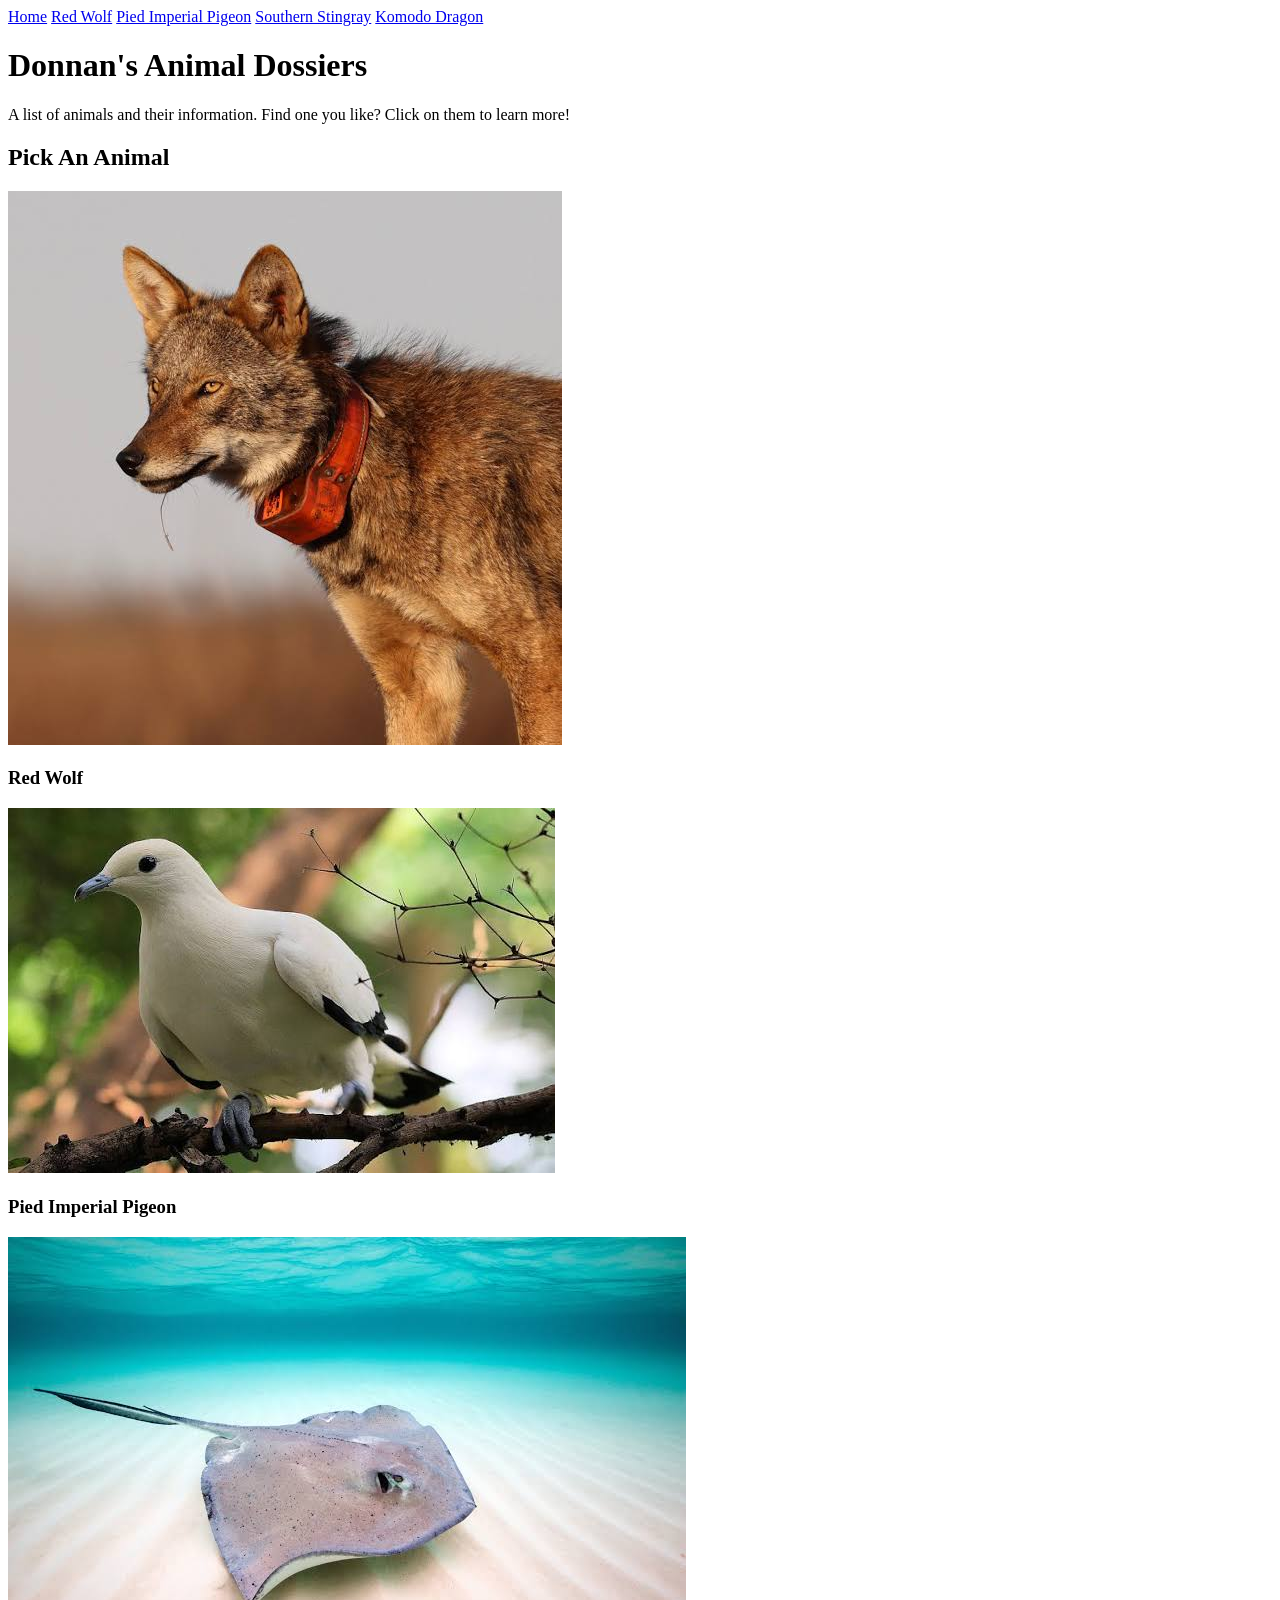
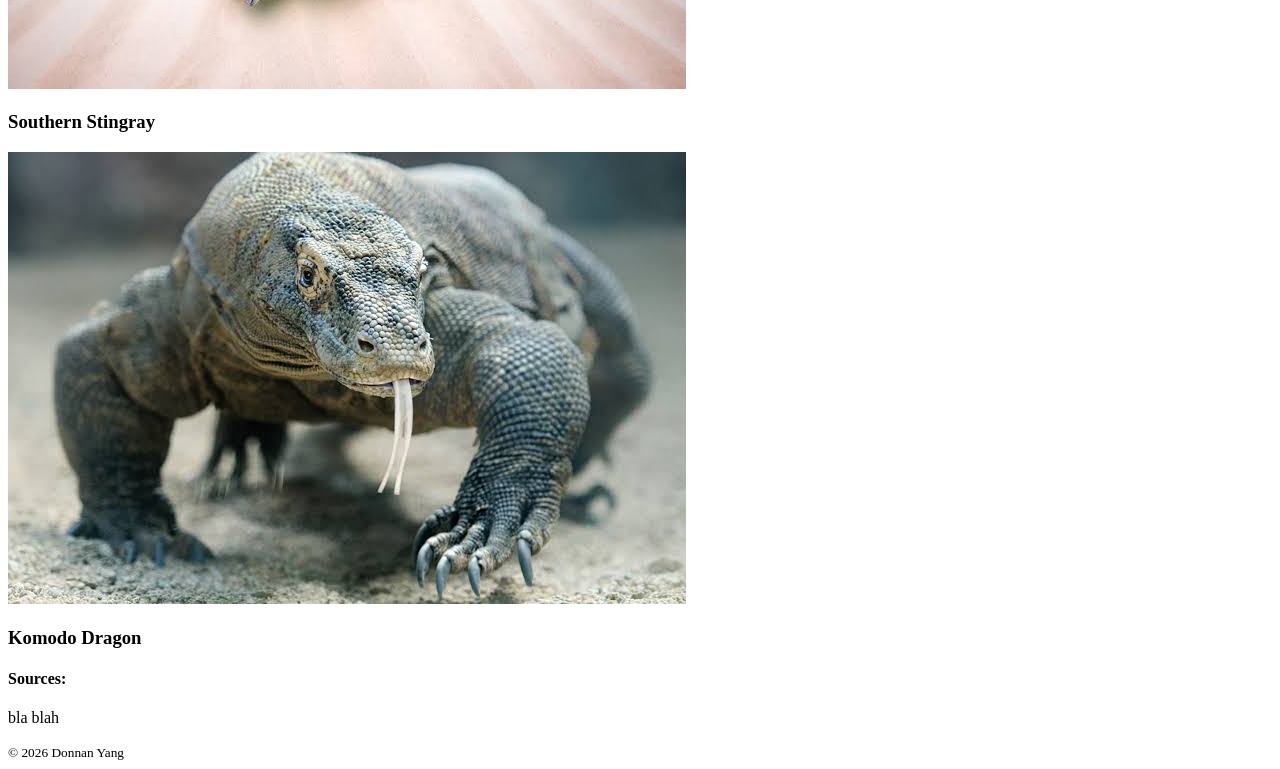
==== index.html @ a1046388 "WIP of Project" ====
<!DOCTYPE html>
<html lang="en">

<head>
    <meta charset="UTF-8">
    <meta name="viewport" content="width=, initial-scale=1.0">
    <title>Donnan's Animal Dossiers</title>
</head>

<body>
    <header>
        <nav id="main-nav" role="main-nav">
            <a href="index.html" class="nav-button">Home</a>
            <a href="redwolf.html" class="nav-button">Red Wolf</a>
            <a href="piedimperialpigeon.html" class="nav-button">Pied Imperial Pigeon</a>
            <a href="southernstingray.html" class="nav-button">Southern Stingray</a>
            <a href="komododragon.html" class="nav-button">Komodo Dragon</a>
        </nav>
    </header>
    <main>
        <h1>Donnan's Animal Dossiers</h1>
        <p>A list of animals and their information. Find one you like? Click on them to learn more!</p>

        <section id="dossier-cards">
            <h2>Pick An Animal</h2>
            <section class="card">
                <a href="redwolf.html">
                <img src="red_wolf.jpg" alt="Close up of a red wolf with a collar looking out into the distance."></a>
                <h3>Red Wolf</h3>
                <p></p>
            </section>
            <section class="card">
                <a href="piedimperialpigeon.html">
                <img src="pied_imperial_pigeon.jpg" alt="Close up of a pied imperial pigeon sitting on a branch."></a>
                <h3>Pied Imperial Pigeon</h3>
                <p></p>
            </section>
            <section class="card">
                <a href="southernstingray.html">
                <img src="southern_stingray.jpg" alt="A southern stingray on swimming on top of the sand in clear water."></a>
                <h3>Southern Stingray</h3>
                <p></p>
            </section>
            <section class="card">
                <a href="komododragon.html">
                <img src="komodo dragon.jpg" alt="A close up face view of a komodo dragon with its tongue sticking out."></a>
                <h3>Komodo Dragon</h3>
                <p></p>
            </section>
        </section>

    </main>
    <section id="sources">
        <h4>Sources:</h4>
        <p>bla blah</p>
    </section>
    <footer>
        <small>&copy; 2026 Donnan Yang</small>
    </footer>
</body>

</html>
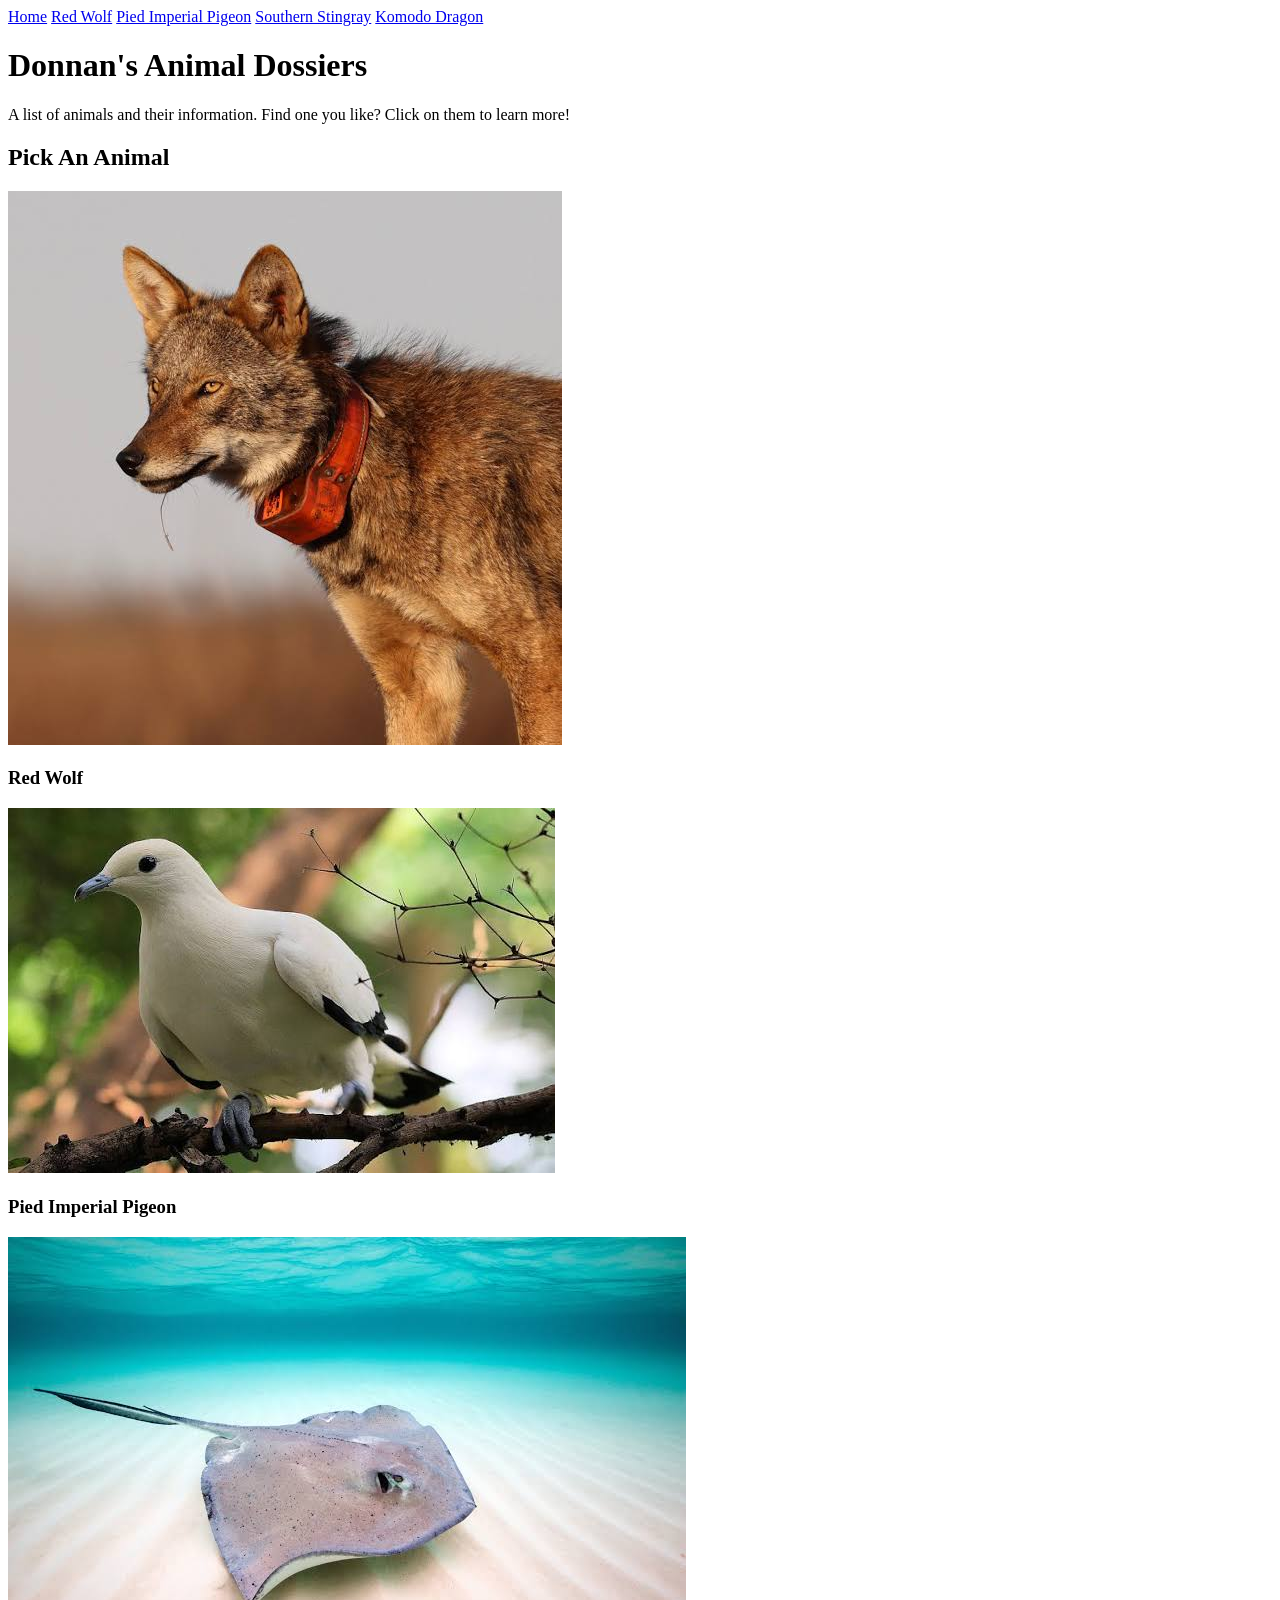
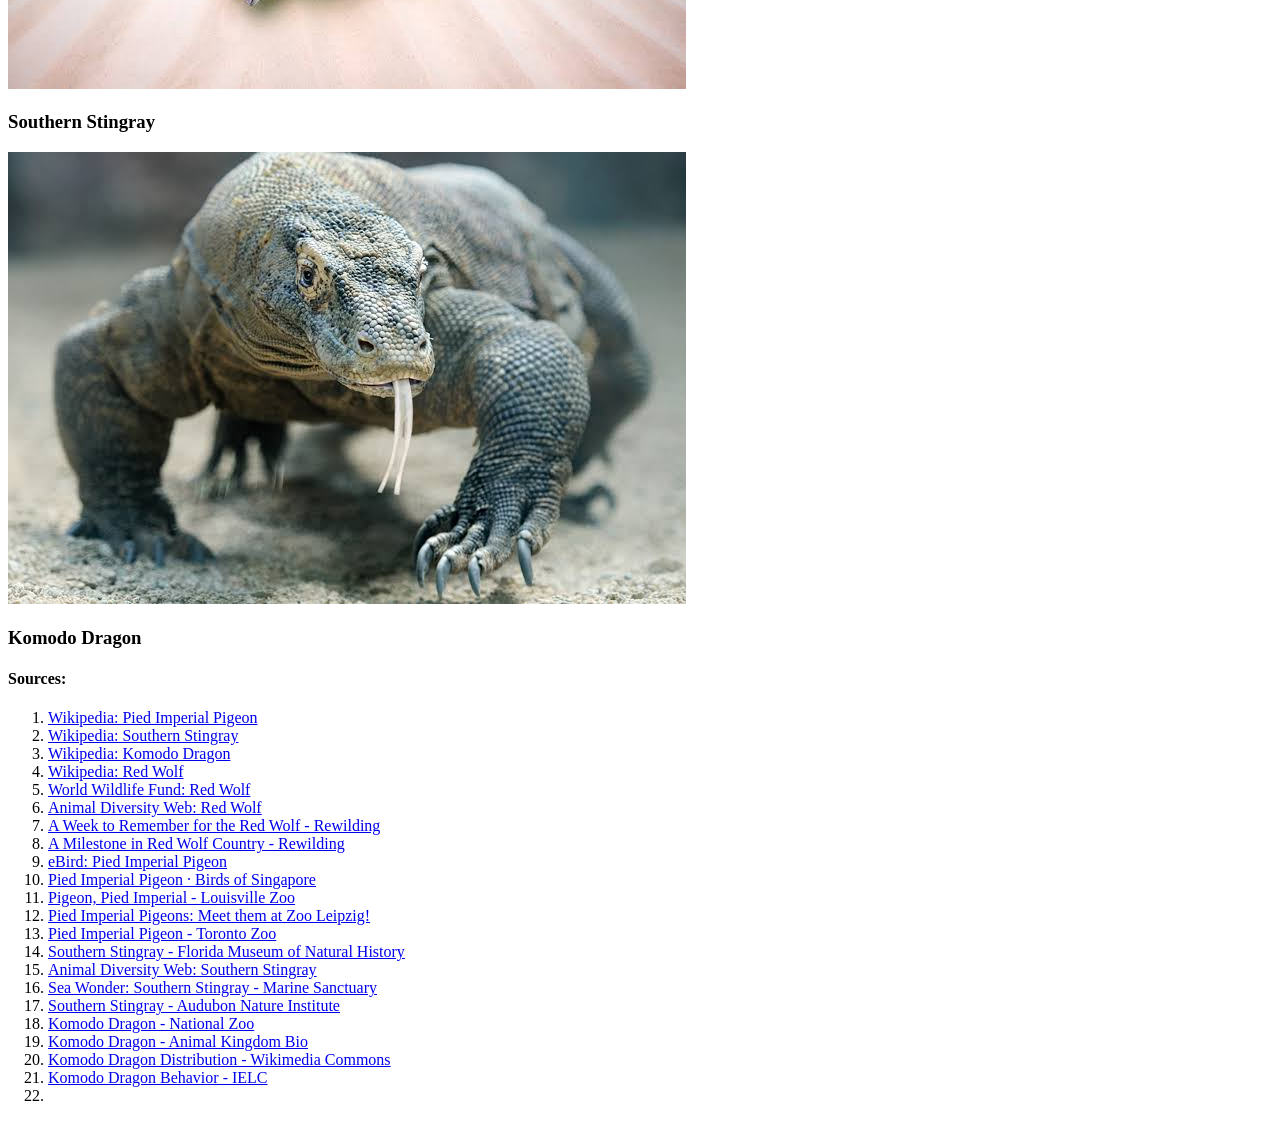
==== commit efce615f: "WIP" ====
--- a/index.html
+++ b/index.html
@@ -52,7 +52,30 @@
     </main>
     <section id="sources">
         <h4>Sources:</h4>
-        <p>bla blah</p>
+        <ol>
+            <li><a href="https://en.wikipedia.org/wiki/Pied_imperial_pigeon">Wikipedia: Pied Imperial Pigeon</a></li>
+            <li><a href="https://en.wikipedia.org/wiki/Southern_stingray">Wikipedia: Southern Stingray</a></li>
+            <li><a href="https://en.wikipedia.org/wiki/Komodo_dragon">Wikipedia: Komodo Dragon</a></li>
+            <li><a href="https://en.wikipedia.org/wiki/Red_wolf">Wikipedia: Red Wolf</a></li>
+            <li><a href="https://www.worldwildlife.org/species/red-wolf">World Wildlife Fund: Red Wolf</a></li>
+            <li><a href="https://animaldiversity.org/accounts/Canis_rufus/">Animal Diversity Web: Red Wolf</a></li>
+            <li><a href="https://rewilding.org/a-week-to-remember-for-the-red-wolf/">A Week to Remember for the Red Wolf - Rewilding</a></li>
+            <li><a href="https://rewilding.org/a-milestone-in-red-wolf-country/">A Milestone in Red Wolf Country - Rewilding</a></li>
+            <li><a href="https://ebird.org/species/piipig1?continue=1&siteLanguage=en">eBird: Pied Imperial Pigeon</a></li>
+            <li><a href="https://www.birds-of-singapore.org/pied-imperial-pigeon">Pied Imperial Pigeon · Birds of Singapore</a></li>
+            <li><a href="https://www.louisvillezoo.org/animals/pied-imperial-pigeon">Pigeon, Pied Imperial - Louisville Zoo</a></li>
+            <li><a href="https://www.zoo-leipzig.de/en/animals/pied-imperial-pigeon">Pied Imperial Pigeons: Meet them at Zoo Leipzig!</a></li>
+            <li><a href="https://www.torontozoo.com/animals/Pied%20imperial%20pigeon">Pied Imperial Pigeon - Toronto Zoo</a></li>
+            <li><a href="https://www.floridamuseum.ufl.edu/discover-fish/species-profiles/southern-stingray/">Southern Stingray - Florida Museum of Natural History</a></li>
+            <li><a href="https://animaldiversity.org/accounts/Dasyatis_americana/">Animal Diversity Web: Southern Stingray</a></li>
+            <li><a href="https://marinesanctuary.org/blog/sea-wonder-southern-stingray/">Sea Wonder: Southern Stingray - Marine Sanctuary</a></li>
+            <li><a href="https://audubonnatureinstitute.org/southern-stingray">Southern Stingray - Audubon Nature Institute</a></li>
+            <li><a href="https://nationalzoo.si.edu/animals/komodo-dragon">Komodo Dragon - National Zoo</a></li>
+            <li><a href="https://animal-kingdom-bio.fandom.com/wiki/Komodo_Dragon">Komodo Dragon - Animal Kingdom Bio</a></li>
+            <li><a href="https://commons.wikimedia.org/wiki/File:Komodo_dragon_distribution.gif">Komodo Dragon Distribution - Wikimedia Commons</a></li>
+            <li><a href="https://ielc.libguides.com/sdzg/factsheets/komododragon/behavior">Komodo Dragon Behavior - IELC</a></li>
+            <li><a href="https://kids.nationalgeographic.com/animals/reptiles/facts/komodo-dragon</li>
+        </ol>
     </section>
     <footer>
         <small>&copy; 2026 Donnan Yang</small>
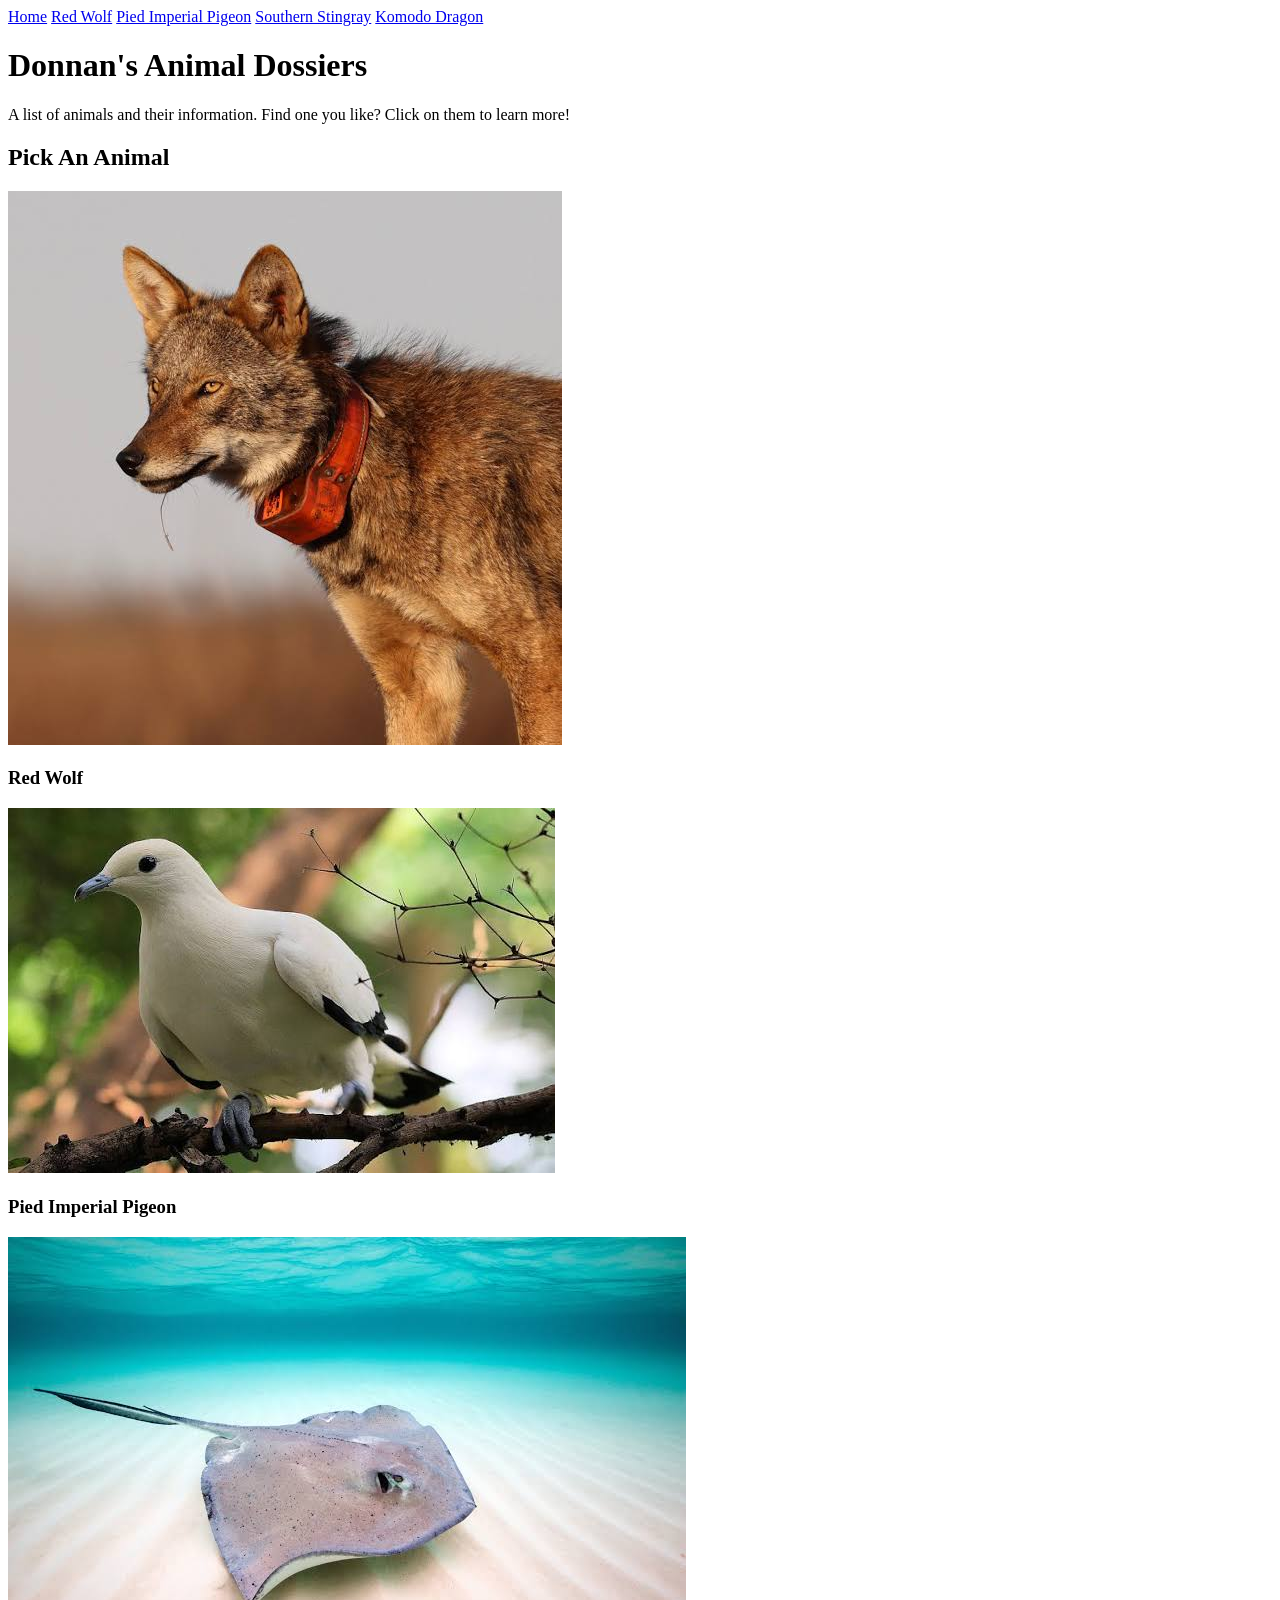
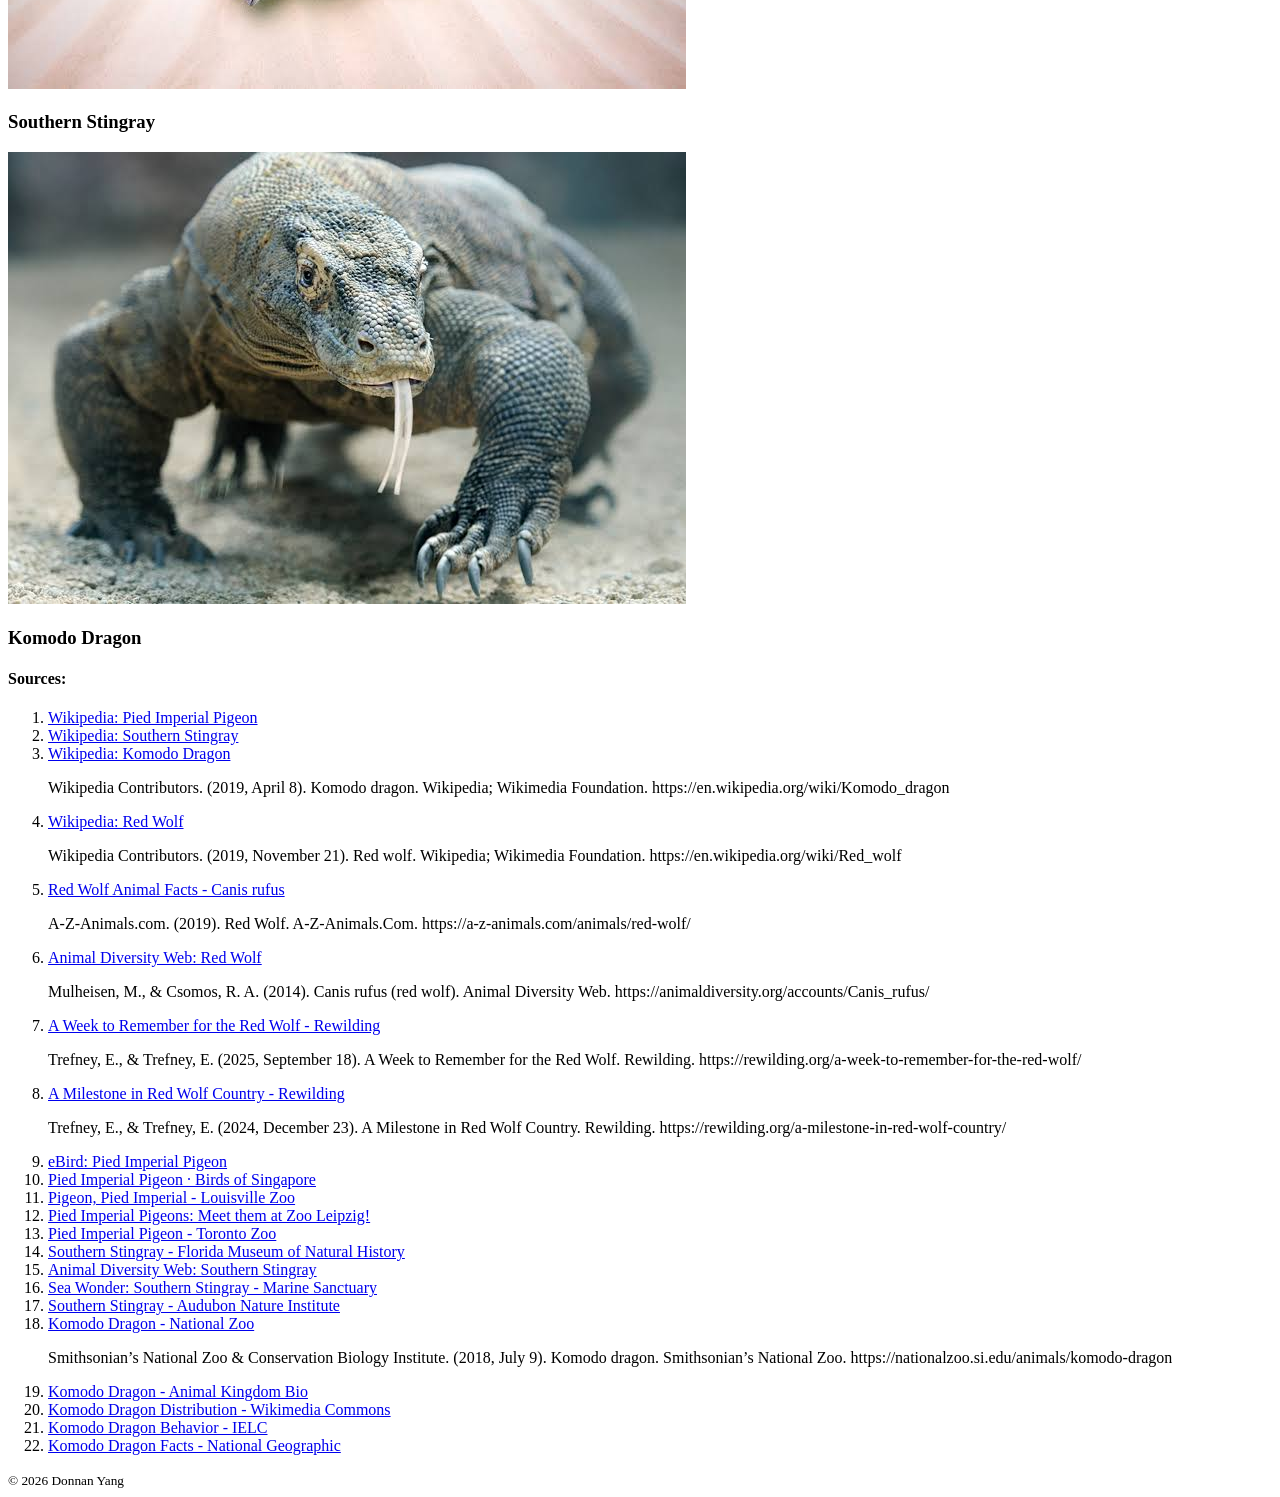
==== commit 68b25194: "WIP" ====
--- a/index.html
+++ b/index.html
@@ -43,7 +43,7 @@
             </section>
             <section class="card">
                 <a href="komododragon.html">
-                <img src="komodo dragon.jpg" alt="A close up face view of a komodo dragon with its tongue sticking out."></a>
+                <img src="komodo_dragon.jpg" alt="A close up face view of a komodo dragon with its tongue sticking out."></a>
                 <h3>Komodo Dragon</h3>
                 <p></p>
             </section>
@@ -55,12 +55,12 @@
         <ol>
             <li><a href="https://en.wikipedia.org/wiki/Pied_imperial_pigeon">Wikipedia: Pied Imperial Pigeon</a></li>
             <li><a href="https://en.wikipedia.org/wiki/Southern_stingray">Wikipedia: Southern Stingray</a></li>
-            <li><a href="https://en.wikipedia.org/wiki/Komodo_dragon">Wikipedia: Komodo Dragon</a></li>
-            <li><a href="https://en.wikipedia.org/wiki/Red_wolf">Wikipedia: Red Wolf</a></li>
-            <li><a href="https://www.worldwildlife.org/species/red-wolf">World Wildlife Fund: Red Wolf</a></li>
-            <li><a href="https://animaldiversity.org/accounts/Canis_rufus/">Animal Diversity Web: Red Wolf</a></li>
-            <li><a href="https://rewilding.org/a-week-to-remember-for-the-red-wolf/">A Week to Remember for the Red Wolf - Rewilding</a></li>
-            <li><a href="https://rewilding.org/a-milestone-in-red-wolf-country/">A Milestone in Red Wolf Country - Rewilding</a></li>
+            <li><a href="https://en.wikipedia.org/wiki/Komodo_dragon">Wikipedia: Komodo Dragon</a><p>Wikipedia Contributors. (2019, April 8). Komodo dragon. Wikipedia; Wikimedia Foundation. https://en.wikipedia.org/wiki/Komodo_dragon</p></li>
+            <li><a href="https://en.wikipedia.org/wiki/Red_wolf">Wikipedia: Red Wolf</a><p>Wikipedia Contributors. (2019, November 21). Red wolf. Wikipedia; Wikimedia Foundation. https://en.wikipedia.org/wiki/Red_wolf</p></li>
+            <li><a href="https://a-z-animals.com/animals/red-wolf/"> Red Wolf Animal Facts - Canis rufus</a> <p>A-Z-Animals.com. (2019). Red Wolf. A-Z-Animals.Com. https://a-z-animals.com/animals/red-wolf/</p></li>
+            <li><a href="https://animaldiversity.org/accounts/Canis_rufus/">Animal Diversity Web: Red Wolf</a><p>Mulheisen, M., & Csomos, R. A. (2014). Canis rufus (red wolf). Animal Diversity Web. https://animaldiversity.org/accounts/Canis_rufus/</p></li>
+            <li><a href="https://rewilding.org/a-week-to-remember-for-the-red-wolf/">A Week to Remember for the Red Wolf - Rewilding</a> <p>Trefney, E., & Trefney, E. (2025, September 18). A Week to Remember for the Red Wolf. Rewilding. https://rewilding.org/a-week-to-remember-for-the-red-wolf/</p></li>
+            <li><a href="https://rewilding.org/a-milestone-in-red-wolf-country/">A Milestone in Red Wolf Country - Rewilding</a> <p>Trefney, E., & Trefney, E. (2024, December 23). A Milestone in Red Wolf Country. Rewilding. https://rewilding.org/a-milestone-in-red-wolf-country/</p></li>
             <li><a href="https://ebird.org/species/piipig1?continue=1&siteLanguage=en">eBird: Pied Imperial Pigeon</a></li>
             <li><a href="https://www.birds-of-singapore.org/pied-imperial-pigeon">Pied Imperial Pigeon · Birds of Singapore</a></li>
             <li><a href="https://www.louisvillezoo.org/animals/pied-imperial-pigeon">Pigeon, Pied Imperial - Louisville Zoo</a></li>
@@ -70,11 +70,11 @@
             <li><a href="https://animaldiversity.org/accounts/Dasyatis_americana/">Animal Diversity Web: Southern Stingray</a></li>
             <li><a href="https://marinesanctuary.org/blog/sea-wonder-southern-stingray/">Sea Wonder: Southern Stingray - Marine Sanctuary</a></li>
             <li><a href="https://audubonnatureinstitute.org/southern-stingray">Southern Stingray - Audubon Nature Institute</a></li>
-            <li><a href="https://nationalzoo.si.edu/animals/komodo-dragon">Komodo Dragon - National Zoo</a></li>
+            <li><a href="https://nationalzoo.si.edu/animals/komodo-dragon">Komodo Dragon - National Zoo</a><p>Smithsonian’s National Zoo & Conservation Biology Institute. (2018, July 9). Komodo dragon. Smithsonian’s National Zoo. https://nationalzoo.si.edu/animals/komodo-dragon</p></li>
             <li><a href="https://animal-kingdom-bio.fandom.com/wiki/Komodo_Dragon">Komodo Dragon - Animal Kingdom Bio</a></li>
             <li><a href="https://commons.wikimedia.org/wiki/File:Komodo_dragon_distribution.gif">Komodo Dragon Distribution - Wikimedia Commons</a></li>
             <li><a href="https://ielc.libguides.com/sdzg/factsheets/komododragon/behavior">Komodo Dragon Behavior - IELC</a></li>
-            <li><a href="https://kids.nationalgeographic.com/animals/reptiles/facts/komodo-dragon</li>
+            <li><a href="https://kids.nationalgeographic.com/animals/reptiles/facts/komodo-dragon">Komodo Dragon Facts - National Geographic</a></li>
         </ol>
     </section>
     <footer>
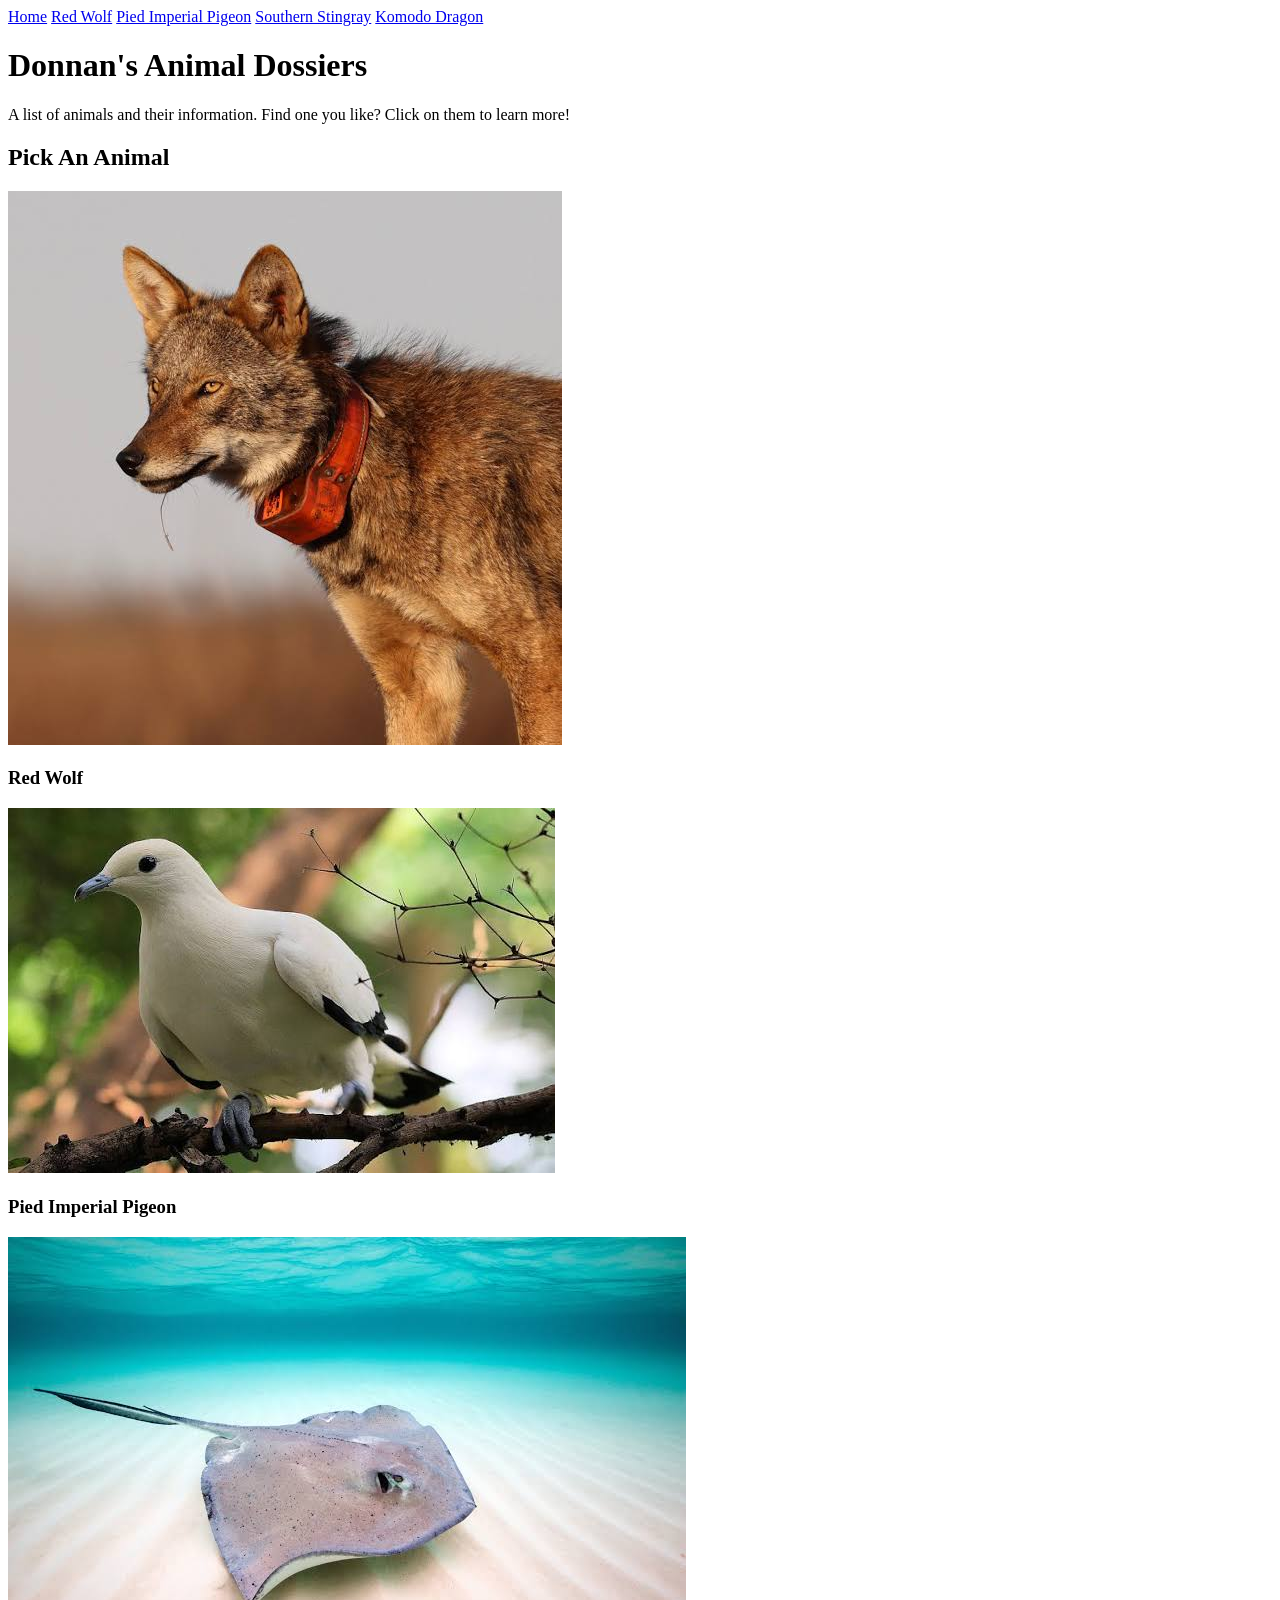
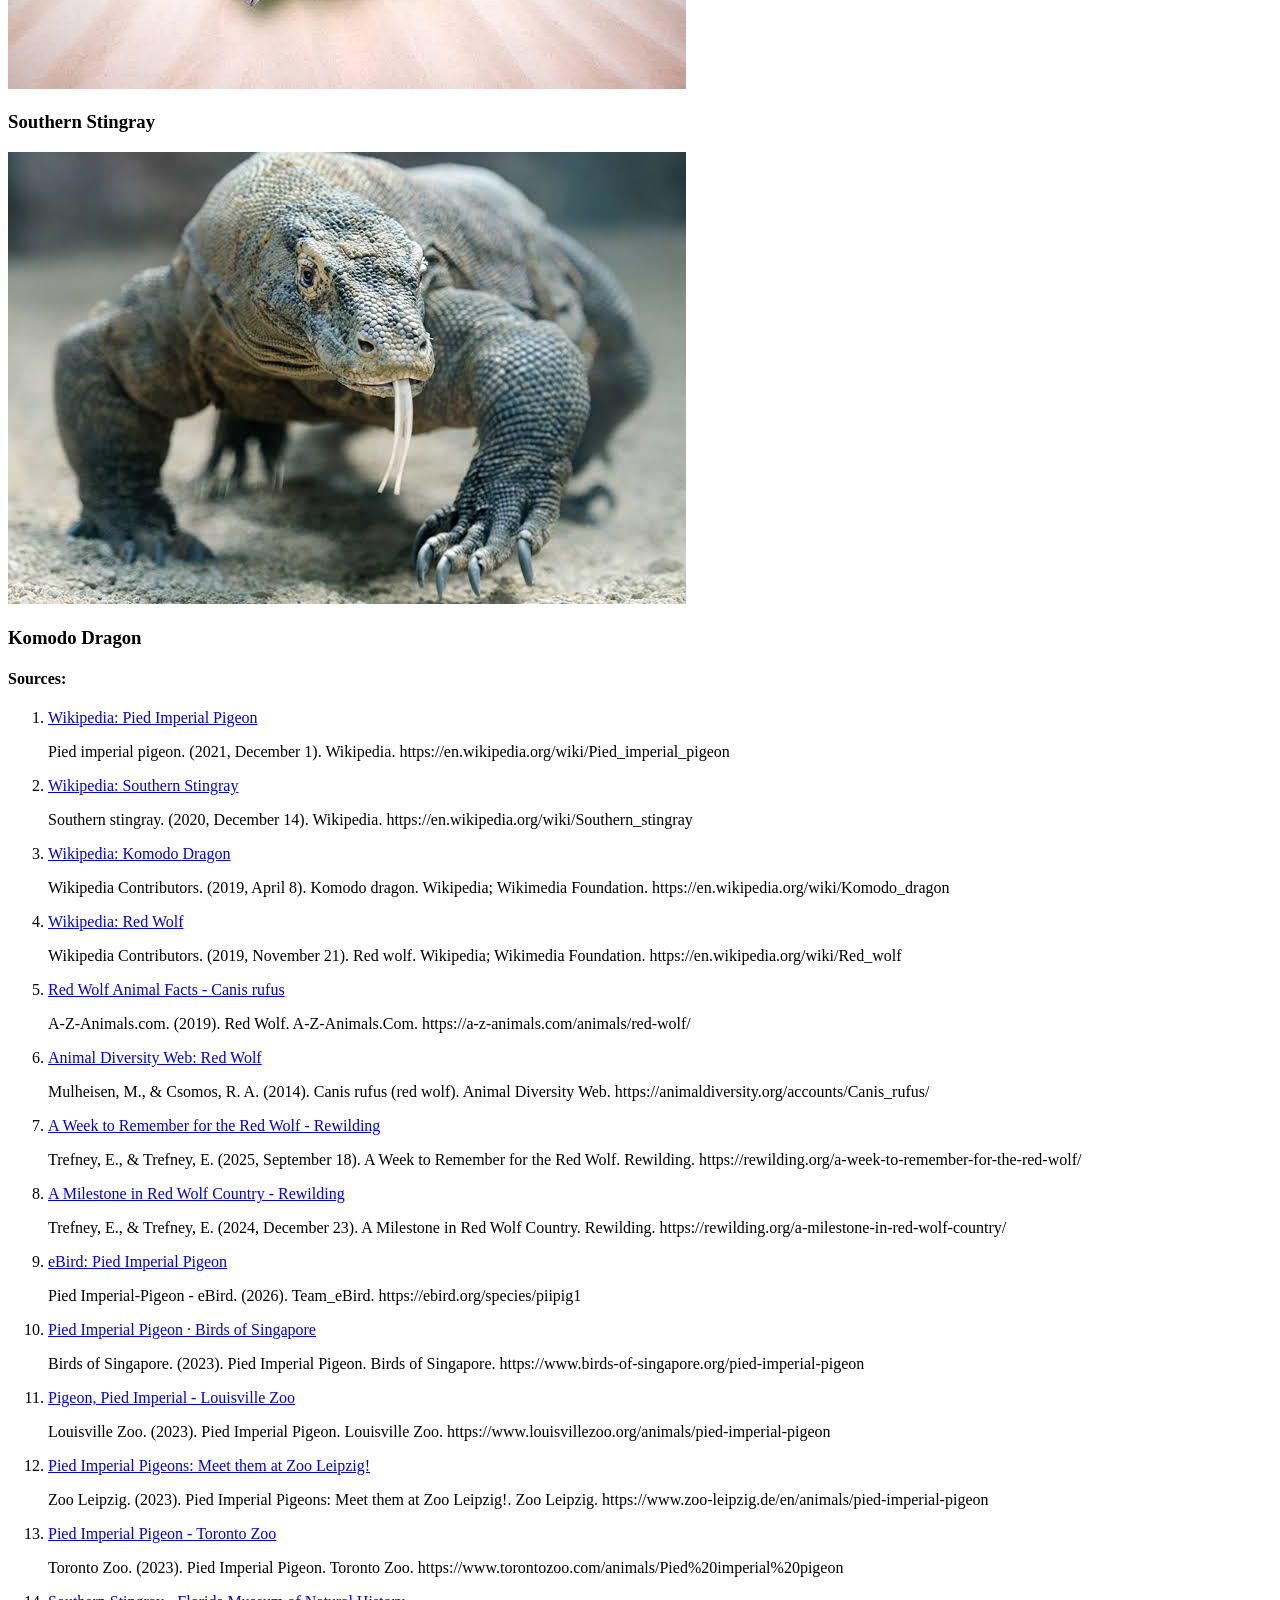
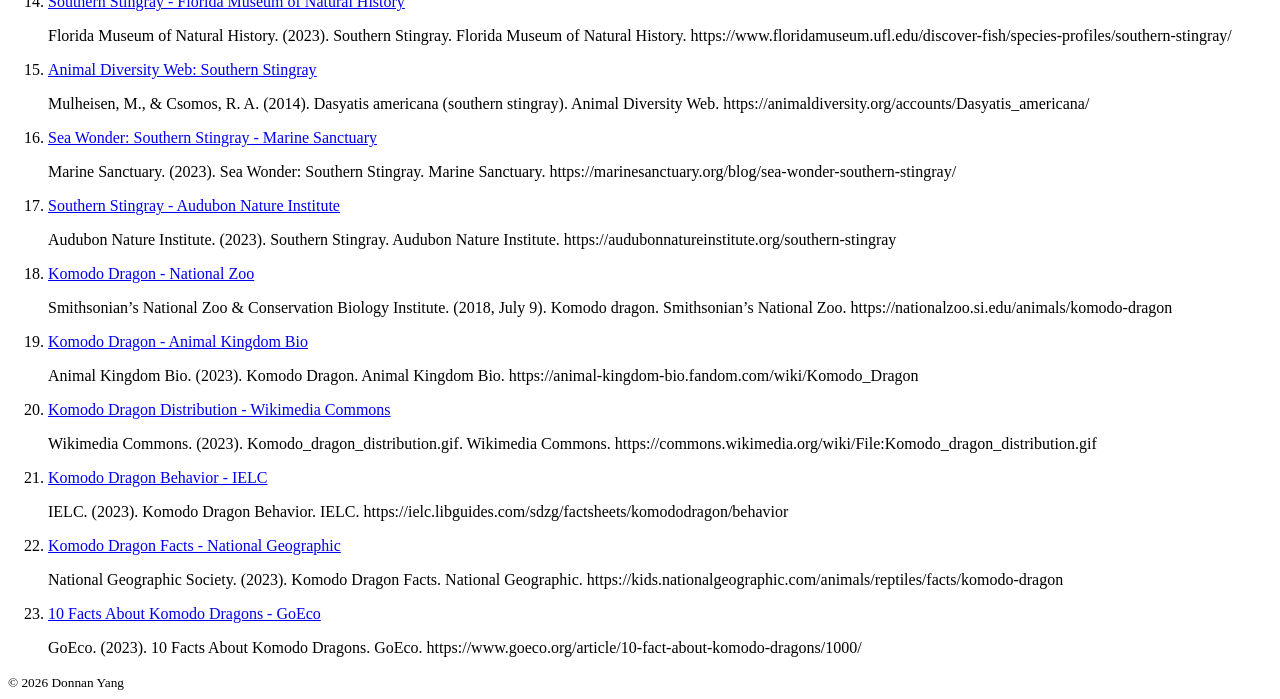
==== commit ffc20a9f: "Finished HTML" ====
--- a/index.html
+++ b/index.html
@@ -53,28 +53,29 @@
     <section id="sources">
         <h4>Sources:</h4>
         <ol>
-            <li><a href="https://en.wikipedia.org/wiki/Pied_imperial_pigeon">Wikipedia: Pied Imperial Pigeon</a></li>
-            <li><a href="https://en.wikipedia.org/wiki/Southern_stingray">Wikipedia: Southern Stingray</a></li>
+            <li><a href="https://en.wikipedia.org/wiki/Pied_imperial_pigeon">Wikipedia: Pied Imperial Pigeon</a><p>Pied imperial pigeon. (2021, December 1). Wikipedia. https://en.wikipedia.org/wiki/Pied_imperial_pigeon</p></li>
+            <li><a href="https://en.wikipedia.org/wiki/Southern_stingray">Wikipedia: Southern Stingray</a><p>Southern stingray. (2020, December 14). Wikipedia. https://en.wikipedia.org/wiki/Southern_stingray</p></li>
             <li><a href="https://en.wikipedia.org/wiki/Komodo_dragon">Wikipedia: Komodo Dragon</a><p>Wikipedia Contributors. (2019, April 8). Komodo dragon. Wikipedia; Wikimedia Foundation. https://en.wikipedia.org/wiki/Komodo_dragon</p></li>
             <li><a href="https://en.wikipedia.org/wiki/Red_wolf">Wikipedia: Red Wolf</a><p>Wikipedia Contributors. (2019, November 21). Red wolf. Wikipedia; Wikimedia Foundation. https://en.wikipedia.org/wiki/Red_wolf</p></li>
             <li><a href="https://a-z-animals.com/animals/red-wolf/"> Red Wolf Animal Facts - Canis rufus</a> <p>A-Z-Animals.com. (2019). Red Wolf. A-Z-Animals.Com. https://a-z-animals.com/animals/red-wolf/</p></li>
             <li><a href="https://animaldiversity.org/accounts/Canis_rufus/">Animal Diversity Web: Red Wolf</a><p>Mulheisen, M., & Csomos, R. A. (2014). Canis rufus (red wolf). Animal Diversity Web. https://animaldiversity.org/accounts/Canis_rufus/</p></li>
             <li><a href="https://rewilding.org/a-week-to-remember-for-the-red-wolf/">A Week to Remember for the Red Wolf - Rewilding</a> <p>Trefney, E., & Trefney, E. (2025, September 18). A Week to Remember for the Red Wolf. Rewilding. https://rewilding.org/a-week-to-remember-for-the-red-wolf/</p></li>
             <li><a href="https://rewilding.org/a-milestone-in-red-wolf-country/">A Milestone in Red Wolf Country - Rewilding</a> <p>Trefney, E., & Trefney, E. (2024, December 23). A Milestone in Red Wolf Country. Rewilding. https://rewilding.org/a-milestone-in-red-wolf-country/</p></li>
-            <li><a href="https://ebird.org/species/piipig1?continue=1&siteLanguage=en">eBird: Pied Imperial Pigeon</a></li>
-            <li><a href="https://www.birds-of-singapore.org/pied-imperial-pigeon">Pied Imperial Pigeon · Birds of Singapore</a></li>
-            <li><a href="https://www.louisvillezoo.org/animals/pied-imperial-pigeon">Pigeon, Pied Imperial - Louisville Zoo</a></li>
-            <li><a href="https://www.zoo-leipzig.de/en/animals/pied-imperial-pigeon">Pied Imperial Pigeons: Meet them at Zoo Leipzig!</a></li>
-            <li><a href="https://www.torontozoo.com/animals/Pied%20imperial%20pigeon">Pied Imperial Pigeon - Toronto Zoo</a></li>
-            <li><a href="https://www.floridamuseum.ufl.edu/discover-fish/species-profiles/southern-stingray/">Southern Stingray - Florida Museum of Natural History</a></li>
-            <li><a href="https://animaldiversity.org/accounts/Dasyatis_americana/">Animal Diversity Web: Southern Stingray</a></li>
-            <li><a href="https://marinesanctuary.org/blog/sea-wonder-southern-stingray/">Sea Wonder: Southern Stingray - Marine Sanctuary</a></li>
-            <li><a href="https://audubonnatureinstitute.org/southern-stingray">Southern Stingray - Audubon Nature Institute</a></li>
+            <li><a href="https://ebird.org/species/piipig1?continue=1&siteLanguage=en">eBird: Pied Imperial Pigeon</a><p>Pied Imperial-Pigeon - eBird. (2026). Team_eBird. https://ebird.org/species/piipig1</p></li>
+            <li><a href="https://www.birds-of-singapore.org/pied-imperial-pigeon">Pied Imperial Pigeon · Birds of Singapore</a><p>Birds of Singapore. (2023). Pied Imperial Pigeon. Birds of Singapore. https://www.birds-of-singapore.org/pied-imperial-pigeon</p></li>
+            <li><a href="https://www.louisvillezoo.org/animals/pied-imperial-pigeon">Pigeon, Pied Imperial - Louisville Zoo</a><p>Louisville Zoo. (2023). Pied Imperial Pigeon. Louisville Zoo. https://www.louisvillezoo.org/animals/pied-imperial-pigeon</p></li>
+            <li><a href="https://www.zoo-leipzig.de/en/animals/pied-imperial-pigeon">Pied Imperial Pigeons: Meet them at Zoo Leipzig!</a><p>Zoo Leipzig. (2023). Pied Imperial Pigeons: Meet them at Zoo Leipzig!. Zoo Leipzig. https://www.zoo-leipzig.de/en/animals/pied-imperial-pigeon</p></li>
+            <li><a href="https://www.torontozoo.com/animals/Pied%20imperial%20pigeon">Pied Imperial Pigeon - Toronto Zoo</a><p>Toronto Zoo. (2023). Pied Imperial Pigeon. Toronto Zoo. https://www.torontozoo.com/animals/Pied%20imperial%20pigeon</p></li>
+            <li><a href="https://www.floridamuseum.ufl.edu/discover-fish/species-profiles/southern-stingray/">Southern Stingray - Florida Museum of Natural History</a><p>Florida Museum of Natural History. (2023). Southern Stingray. Florida Museum of Natural History. https://www.floridamuseum.ufl.edu/discover-fish/species-profiles/southern-stingray/</p></li>
+            <li><a href="https://animaldiversity.org/accounts/Dasyatis_americana/">Animal Diversity Web: Southern Stingray</a><p>Mulheisen, M., & Csomos, R. A. (2014). Dasyatis americana (southern stingray). Animal Diversity Web. https://animaldiversity.org/accounts/Dasyatis_americana/</p></li>
+            <li><a href="https://marinesanctuary.org/blog/sea-wonder-southern-stingray/">Sea Wonder: Southern Stingray - Marine Sanctuary</a><p>Marine Sanctuary. (2023). Sea Wonder: Southern Stingray. Marine Sanctuary. https://marinesanctuary.org/blog/sea-wonder-southern-stingray/</p></li>
+            <li><a href="https://audubonnatureinstitute.org/southern-stingray">Southern Stingray - Audubon Nature Institute</a><p>Audubon Nature Institute. (2023). Southern Stingray. Audubon Nature Institute. https://audubonnatureinstitute.org/southern-stingray</p></li>
             <li><a href="https://nationalzoo.si.edu/animals/komodo-dragon">Komodo Dragon - National Zoo</a><p>Smithsonian’s National Zoo & Conservation Biology Institute. (2018, July 9). Komodo dragon. Smithsonian’s National Zoo. https://nationalzoo.si.edu/animals/komodo-dragon</p></li>
-            <li><a href="https://animal-kingdom-bio.fandom.com/wiki/Komodo_Dragon">Komodo Dragon - Animal Kingdom Bio</a></li>
-            <li><a href="https://commons.wikimedia.org/wiki/File:Komodo_dragon_distribution.gif">Komodo Dragon Distribution - Wikimedia Commons</a></li>
-            <li><a href="https://ielc.libguides.com/sdzg/factsheets/komododragon/behavior">Komodo Dragon Behavior - IELC</a></li>
-            <li><a href="https://kids.nationalgeographic.com/animals/reptiles/facts/komodo-dragon">Komodo Dragon Facts - National Geographic</a></li>
+            <li><a href="https://animal-kingdom-bio.fandom.com/wiki/Komodo_Dragon">Komodo Dragon - Animal Kingdom Bio</a><p>Animal Kingdom Bio. (2023). Komodo Dragon. Animal Kingdom Bio. https://animal-kingdom-bio.fandom.com/wiki/Komodo_Dragon</p></li>
+            <li><a href="https://commons.wikimedia.org/wiki/File:Komodo_dragon_distribution.gif">Komodo Dragon Distribution - Wikimedia Commons</a><p>Wikimedia Commons. (2023). Komodo_dragon_distribution.gif. Wikimedia Commons. https://commons.wikimedia.org/wiki/File:Komodo_dragon_distribution.gif</p></li>
+            <li><a href="https://ielc.libguides.com/sdzg/factsheets/komododragon/behavior">Komodo Dragon Behavior - IELC</a><p>IELC. (2023). Komodo Dragon Behavior. IELC. https://ielc.libguides.com/sdzg/factsheets/komododragon/behavior</p></li>
+            <li><a href="https://kids.nationalgeographic.com/animals/reptiles/facts/komodo-dragon">Komodo Dragon Facts - National Geographic</a><p>National Geographic Society. (2023). Komodo Dragon Facts. National Geographic. https://kids.nationalgeographic.com/animals/reptiles/facts/komodo-dragon</p></li>
+            <li><a href="https://www.goeco.org/article/10-fact-about-komodo-dragons/1000/">10 Facts About Komodo Dragons - GoEco</a><p>GoEco. (2023). 10 Facts About Komodo Dragons. GoEco. https://www.goeco.org/article/10-fact-about-komodo-dragons/1000/</p></li>
         </ol>
     </section>
     <footer>
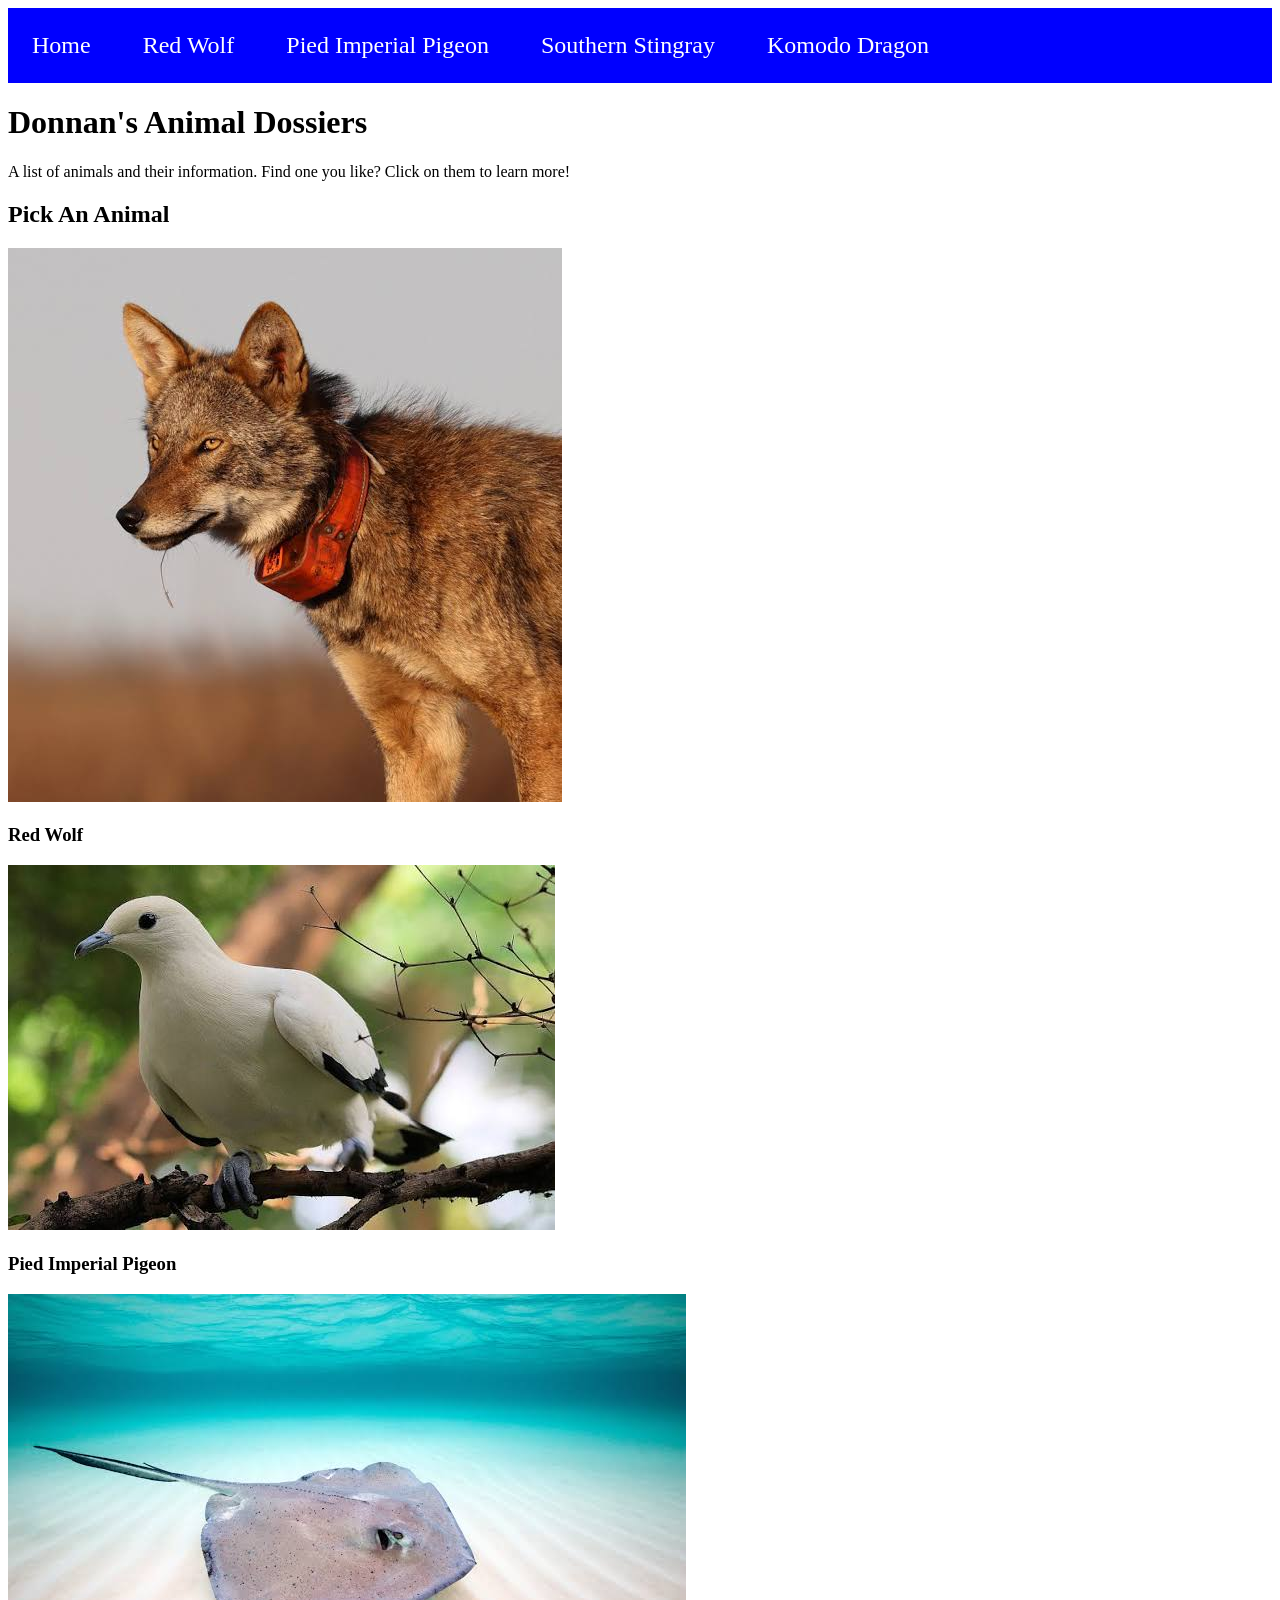
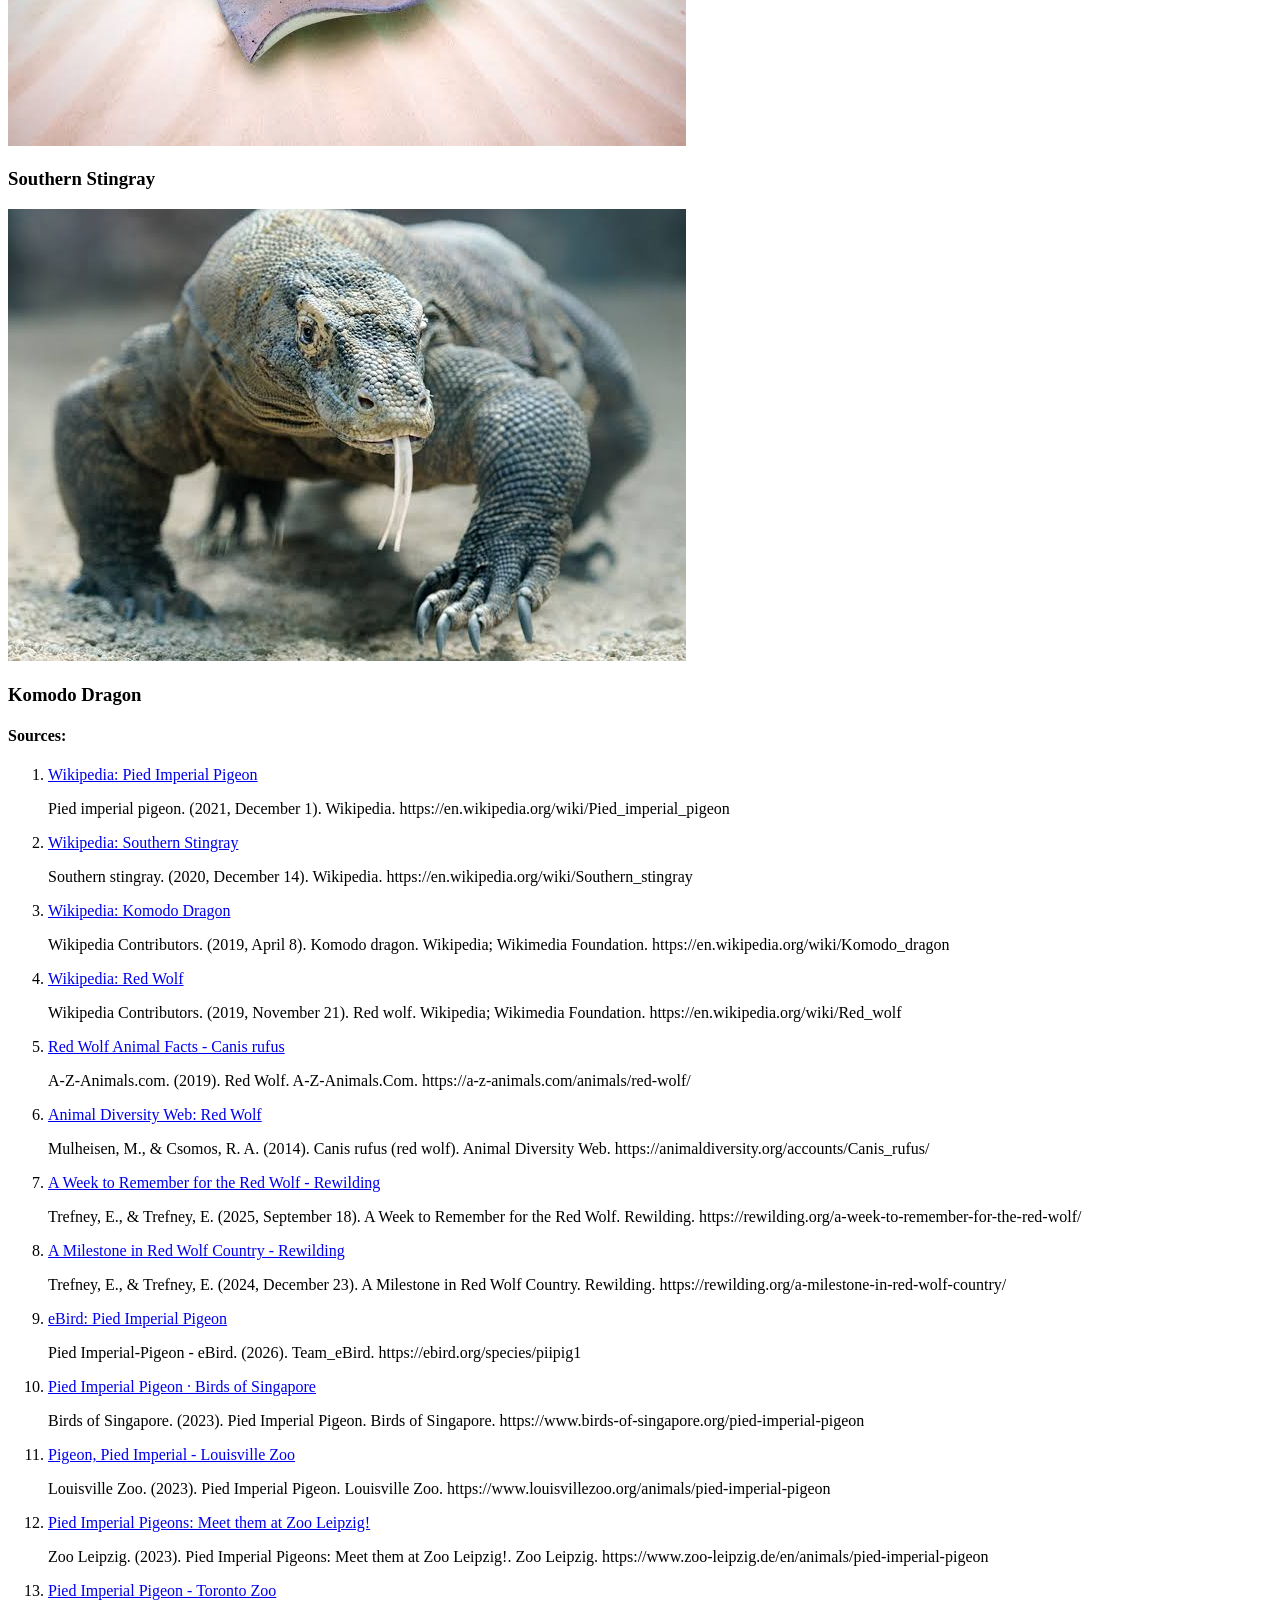
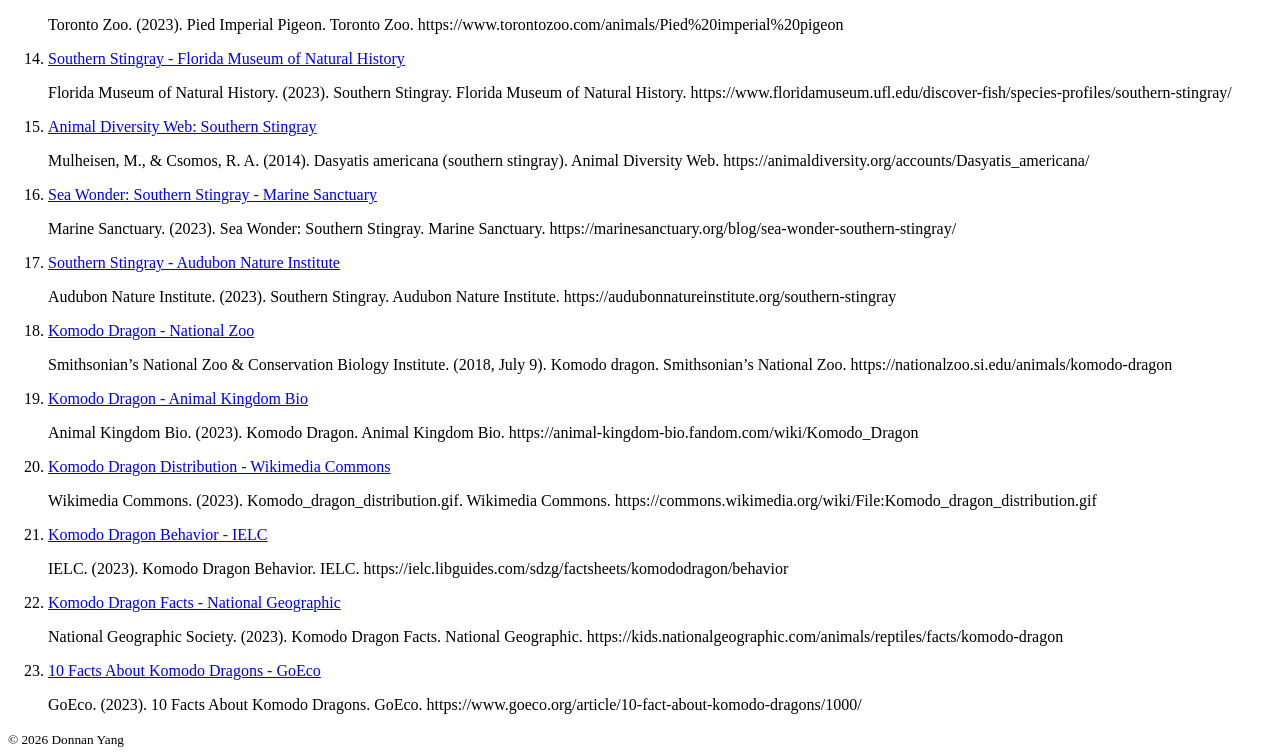
==== commit de05c8e3: "CSS WIP" ====
--- a/index.html
+++ b/index.html
@@ -5,6 +5,7 @@
     <meta charset="UTF-8">
     <meta name="viewport" content="width=, initial-scale=1.0">
     <title>Donnan's Animal Dossiers</title>
+    <link rel="stylesheet" href="app.css">
 </head>
 
 <body>
--- a/app.css
+++ b/app.css
@@ -0,0 +1,36 @@
+    {
+        box-sizing: border-box;
+    }
+
+    img {
+        max-width: 100%;
+        object-fit: cover;
+    }
+
+    body {
+        background-color: white
+    }
+
+    nav#main-nav {
+        background-color: rgb(from blue r g b)
+    }
+
+    #main-nav > a {
+        color: white;
+        display: inline-block;
+       padding: 1em;
+        font-size: 1.5rem;
+        text-decoration: none;
+        transition: all ease-in-out 500ms;
+
+    }
+
+    #main-nav > a:hover {
+        color: black;
+        background-color: lightcyan; 
+    }
+
+    main {
+        max-width: 1280 px;
+        margin: 0 auto;
+    }
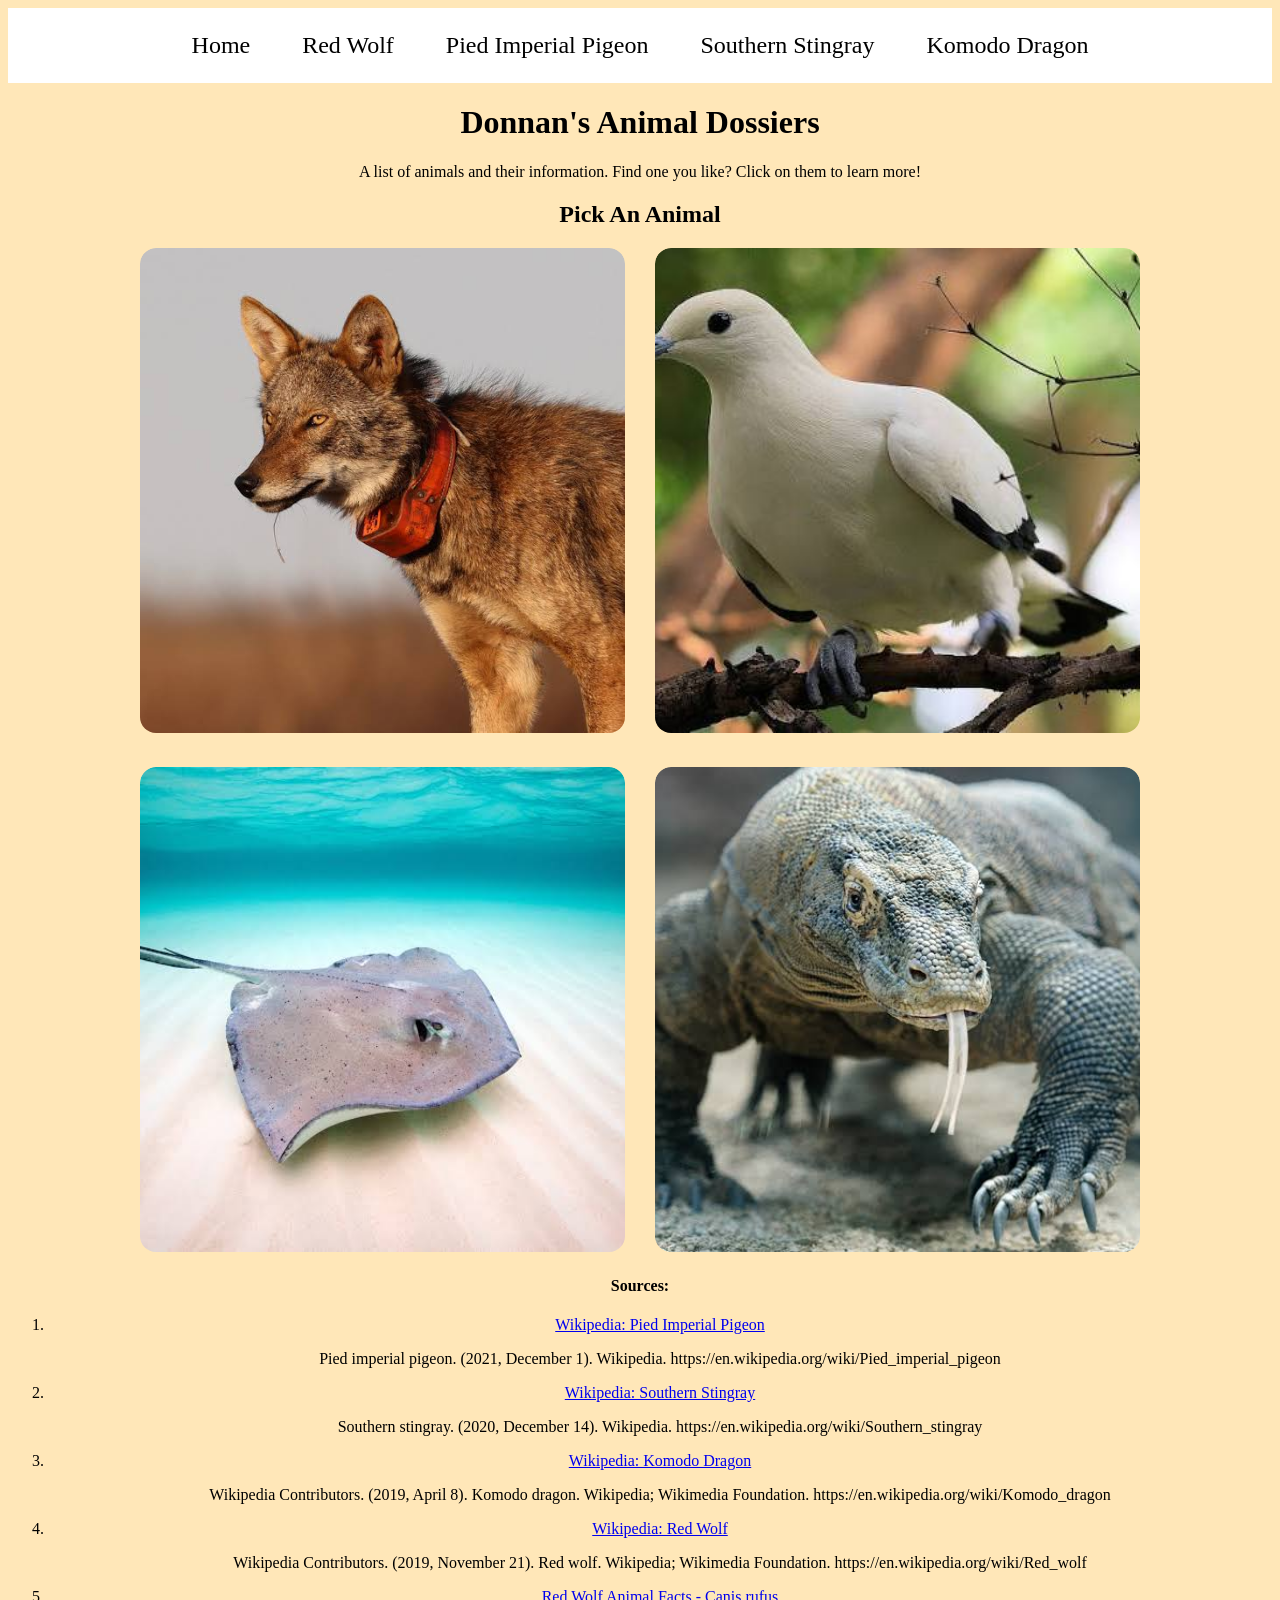
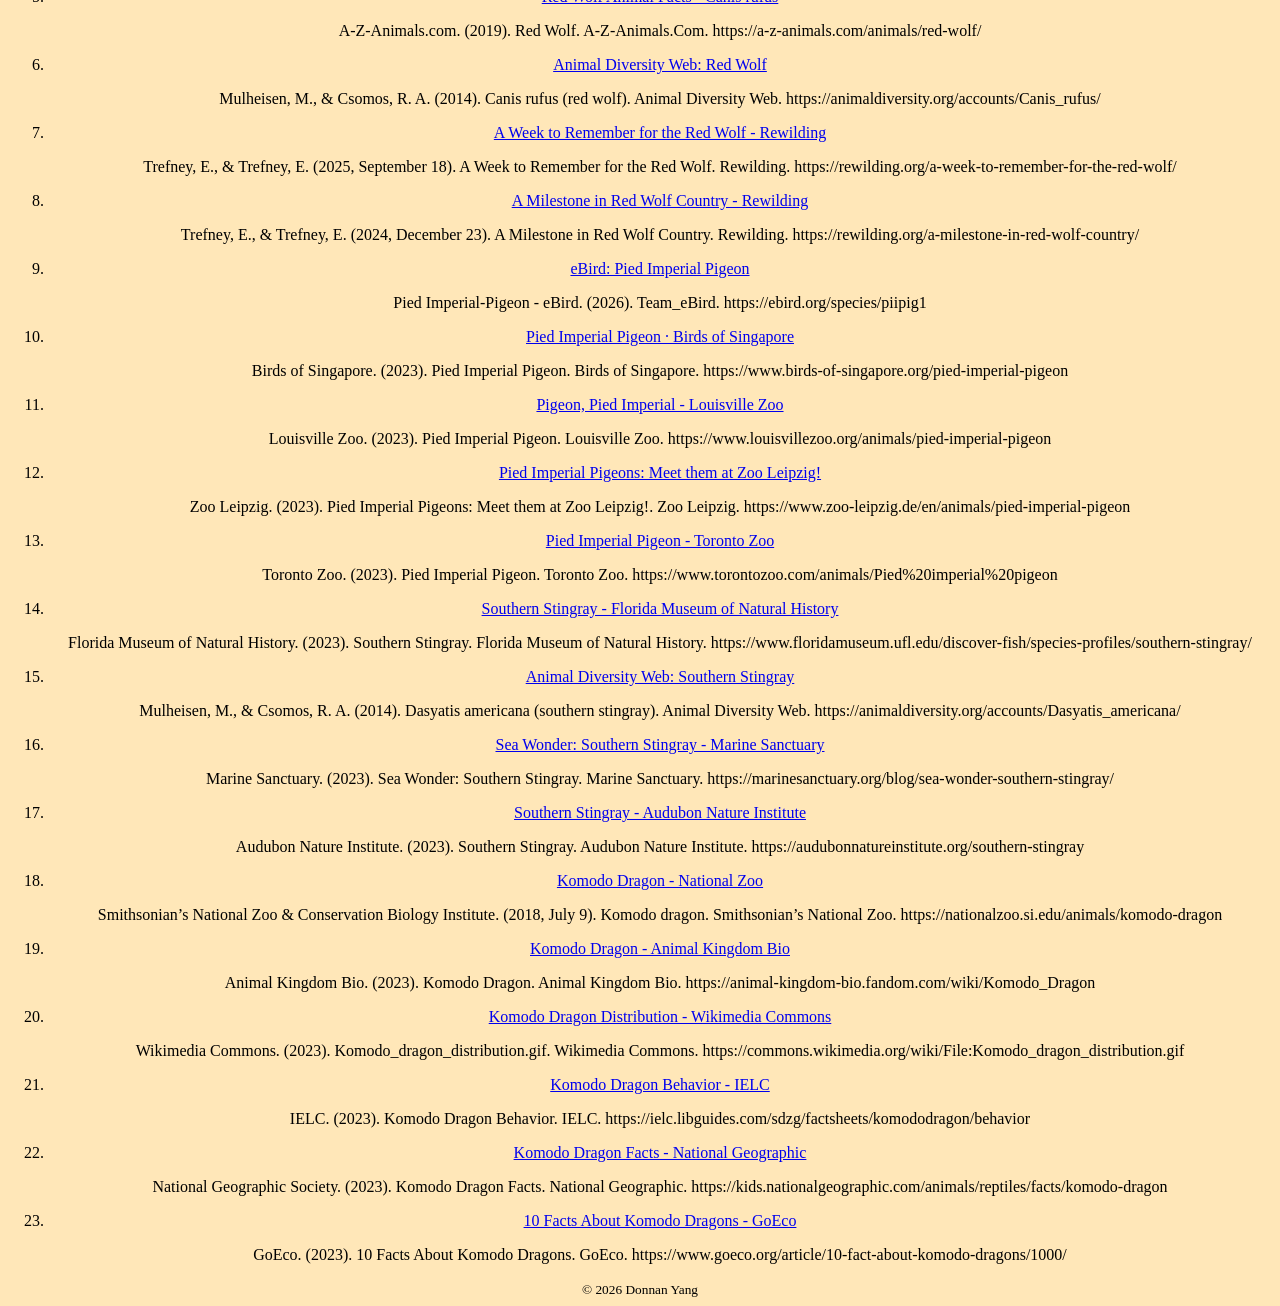
==== commit efbaa373: "CSS WIP" ====
--- a/index.html
+++ b/index.html
@@ -21,32 +21,27 @@
     <main>
         <h1>Donnan's Animal Dossiers</h1>
         <p>A list of animals and their information. Find one you like? Click on them to learn more!</p>
-
-        <section id="dossier-cards">
-            <h2>Pick An Animal</h2>
-            <section class="card">
+        <h2>Pick An Animal</h2>
+        <section id="dossier-container">
+            <section class="animal-container">
                 <a href="redwolf.html">
                 <img src="red_wolf.jpg" alt="Close up of a red wolf with a collar looking out into the distance."></a>
-                <h3>Red Wolf</h3>
-                <p></p>
+                <p class="animal-name">Red <strong>Wolf</strong></p>
             </section>
-            <section class="card">
+            <section class="animal-container">
                 <a href="piedimperialpigeon.html">
                 <img src="pied_imperial_pigeon.jpg" alt="Close up of a pied imperial pigeon sitting on a branch."></a>
-                <h3>Pied Imperial Pigeon</h3>
-                <p></p>
+                <p class="animal-name">Pied Imperial <strong>Pigeon</strong></p>
             </section>
-            <section class="card">
+            <section class="animal-container">
                 <a href="southernstingray.html">
                 <img src="southern_stingray.jpg" alt="A southern stingray on swimming on top of the sand in clear water."></a>
-                <h3>Southern Stingray</h3>
-                <p></p>
+                <p class="animal-name">Southern <strong>Stingray</strong></p>
             </section>
-            <section class="card">
+            <section class="animal-container">
                 <a href="komododragon.html">
                 <img src="komodo_dragon.jpg" alt="A close up face view of a komodo dragon with its tongue sticking out."></a>
-                <h3>Komodo Dragon</h3>
-                <p></p>
+                <p class="animal-name">Komodo <strong>Dragon</strong></p>
             </section>
         </section>
 
--- a/app.css
+++ b/app.css
@@ -1,6 +1,4 @@
-    {
-        box-sizing: border-box;
-    }
+
 
     img {
         max-width: 100%;
@@ -8,15 +6,17 @@
     }
 
     body {
-        background-color: white
+        text-align: center;
+        background-color: #FFE7B8
+
     }
 
     nav#main-nav {
-        background-color: rgb(from blue r g b)
+        background-color: rgb(from rgb(255, 255, 255) r g b)
     }
 
     #main-nav > a {
-        color: white;
+        color: rgb(0, 0, 0);
         display: inline-block;
        padding: 1em;
         font-size: 1.5rem;
@@ -27,10 +27,61 @@
 
     #main-nav > a:hover {
         color: black;
-        background-color: lightcyan; 
+        background-color: orange; 
     }
 
     main {
         max-width: 1280 px;
         margin: 0 auto;
-    }+    }
+
+    #dossier-container {
+        display: grid;
+        grid-template-columns: repeat(2, 1fr);
+        gap: 30px;
+        width: 90%;
+        max-width: 1000px;
+        margin: 0 auto;
+        overflow: hidden;
+        cursor: pointer;
+    }
+
+    .animal-container {
+        position: relative;
+        overflow:hidden;
+        border-radius: 1rem;
+        cursor: pointer;
+    }
+
+    .animal-container img {
+        position: relative;
+        border-radius: 1rem;
+        width: 100%;
+        aspect-ratio: 1/1;
+        object-fit: cover;
+        transition: filter 0.3s ease;
+    }
+
+    .animal-container:hover img {
+        filter: brightness(50%);
+    }
+
+    .animal-name {
+        position: absolute;
+        top: 50%;
+        left: 50%;
+        transform: translate(-50%, -50%);
+
+        color: white;
+        font-size: 40px;
+
+        opacity: 0;
+        transition: opacity 0.3s ease;
+    }
+
+    .animal-container:hover .animal-name {
+        opacity: 1;
+    }
+
+    
+
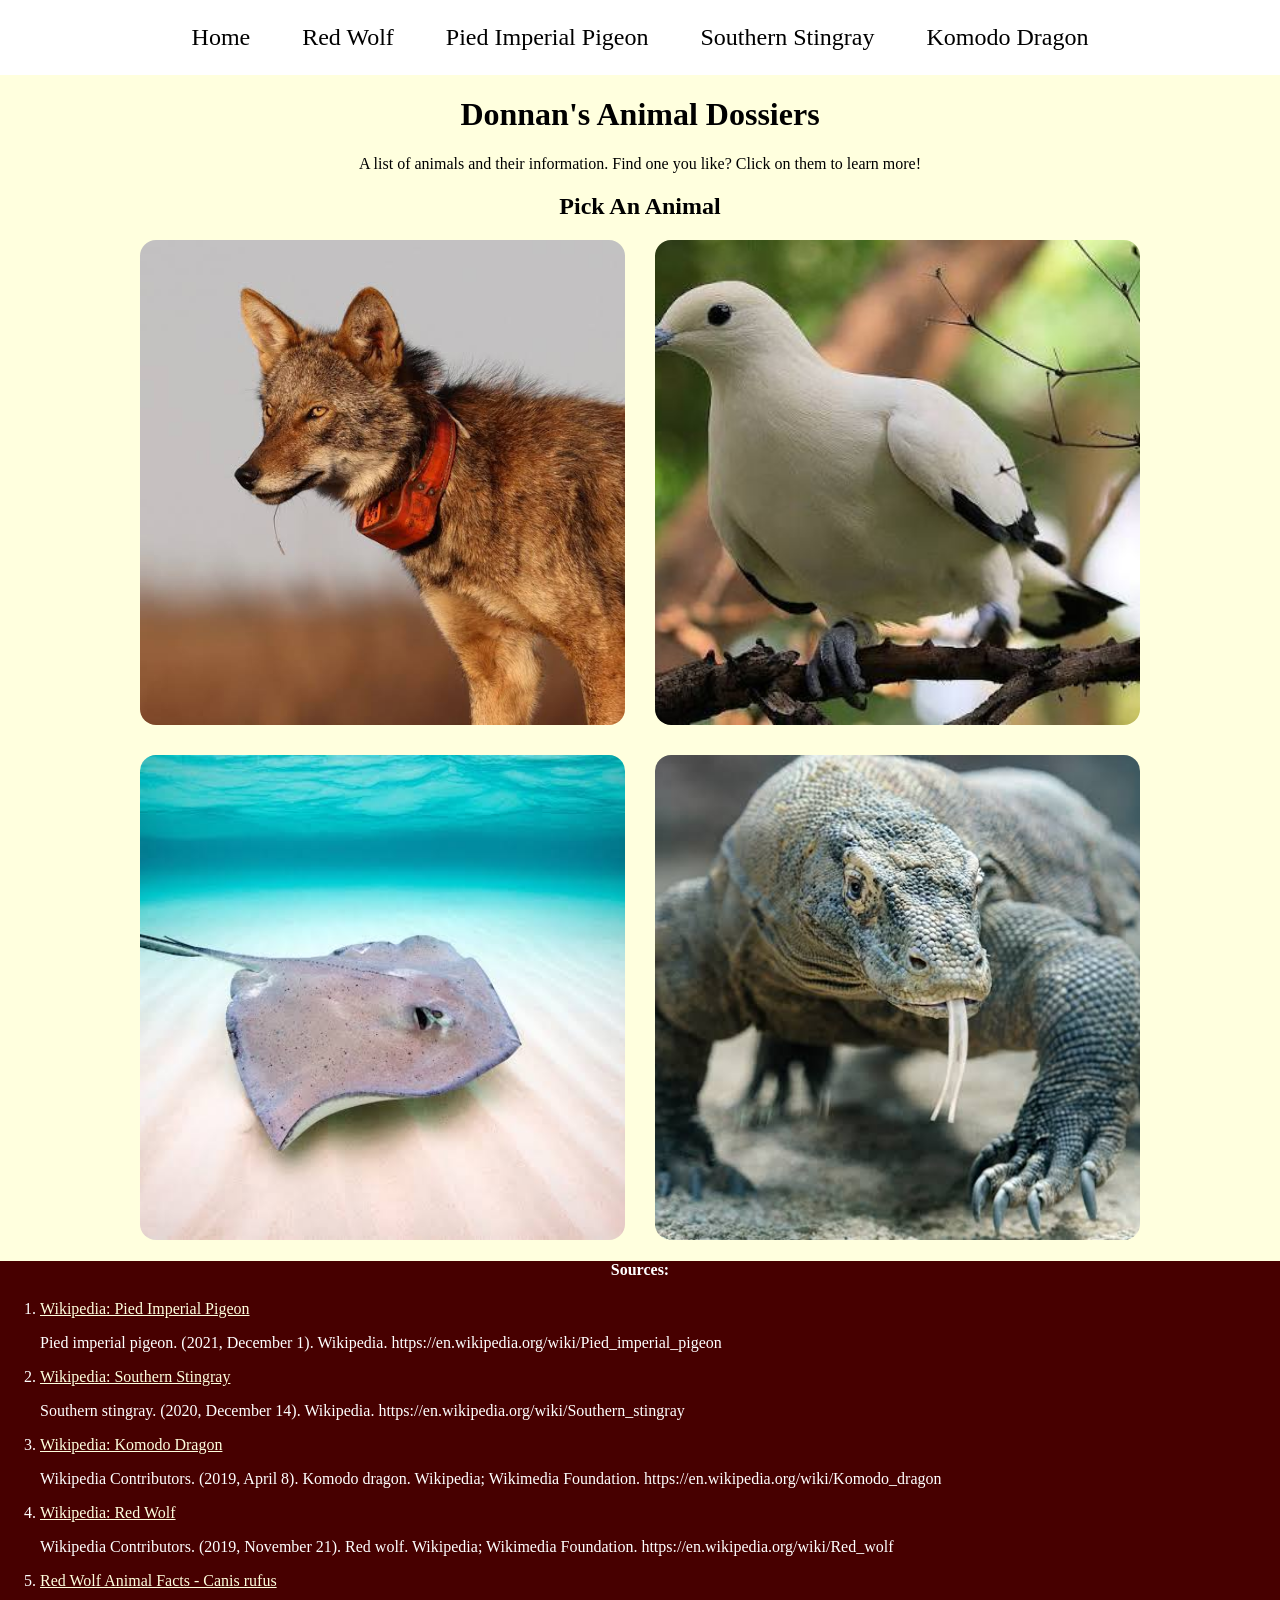
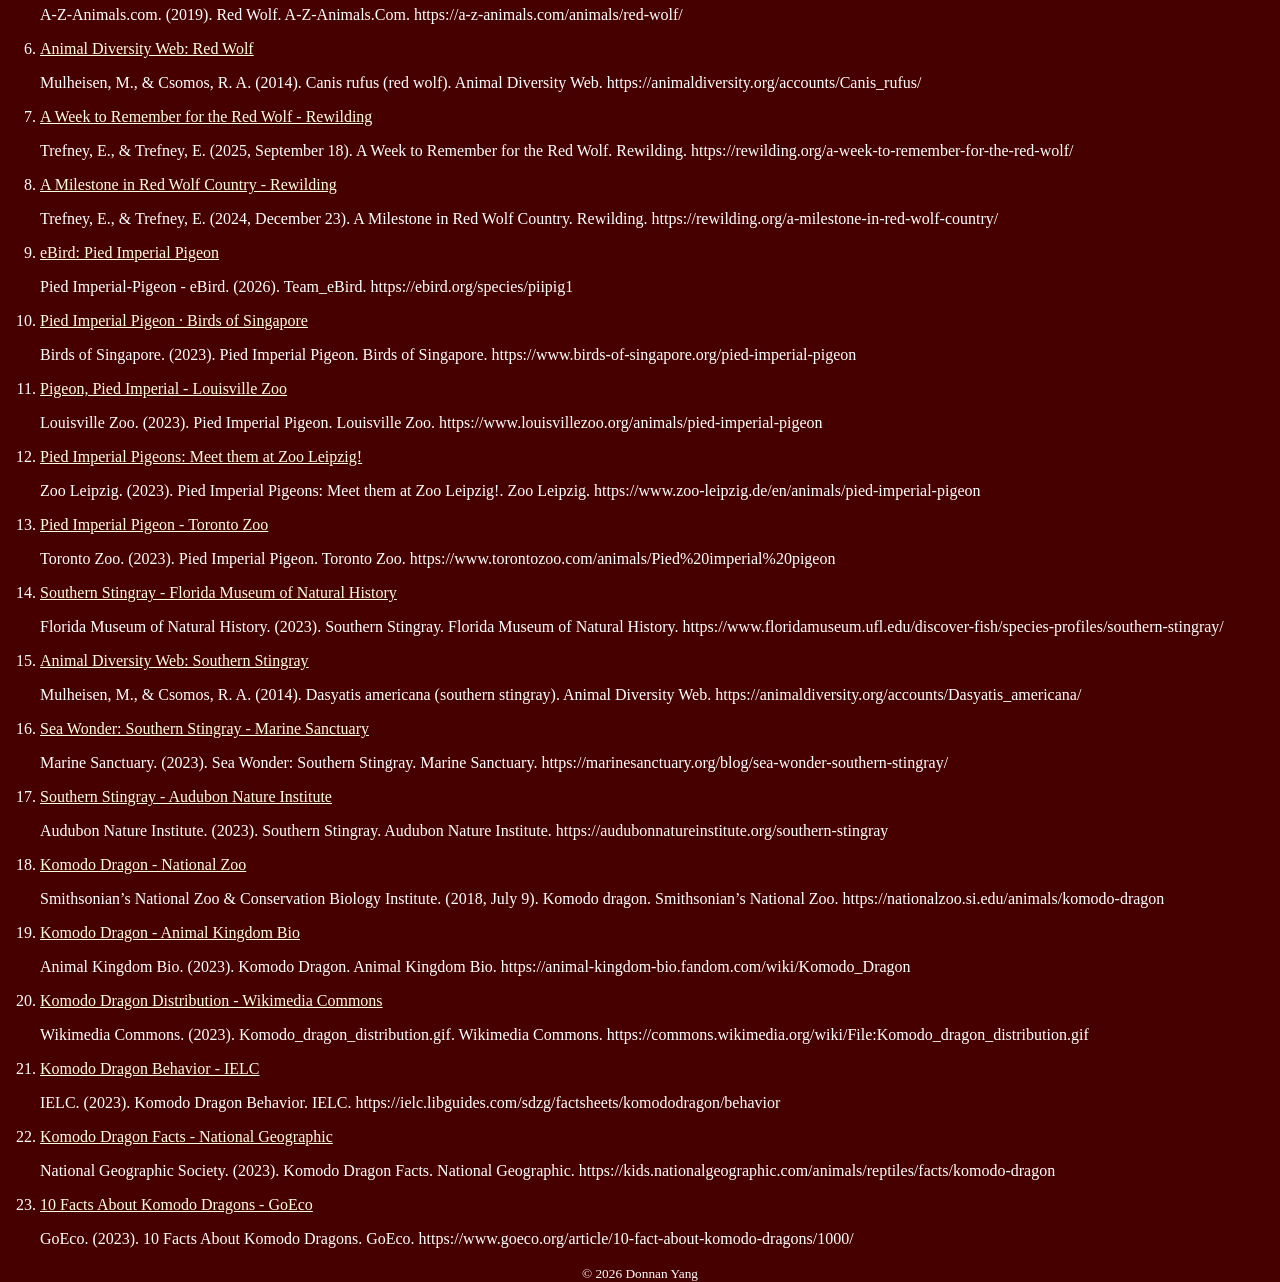
==== commit 871fd126: "CSS DONE!" ====
--- a/index.html
+++ b/index.html
@@ -46,7 +46,7 @@
         </section>
 
     </main>
-    <section id="sources">
+    <section id="references">
         <h4>Sources:</h4>
         <ol>
             <li><a href="https://en.wikipedia.org/wiki/Pied_imperial_pigeon">Wikipedia: Pied Imperial Pigeon</a><p>Pied imperial pigeon. (2021, December 1). Wikipedia. https://en.wikipedia.org/wiki/Pied_imperial_pigeon</p></li>
@@ -73,10 +73,12 @@
             <li><a href="https://kids.nationalgeographic.com/animals/reptiles/facts/komodo-dragon">Komodo Dragon Facts - National Geographic</a><p>National Geographic Society. (2023). Komodo Dragon Facts. National Geographic. https://kids.nationalgeographic.com/animals/reptiles/facts/komodo-dragon</p></li>
             <li><a href="https://www.goeco.org/article/10-fact-about-komodo-dragons/1000/">10 Facts About Komodo Dragons - GoEco</a><p>GoEco. (2023). 10 Facts About Komodo Dragons. GoEco. https://www.goeco.org/article/10-fact-about-komodo-dragons/1000/</p></li>
         </ol>
+
+        <footer id="copyright">
+            <small>&copy; 2026 Donnan Yang</small>
+        </footer>
     </section>
-    <footer>
-        <small>&copy; 2026 Donnan Yang</small>
-    </footer>
+    
 </body>
 
 </html>
--- a/app.css
+++ b/app.css
@@ -1,87 +1,276 @@
-
-
-    img {
-        max-width: 100%;
-        object-fit: cover;
-    }
-
-    body {
-        text-align: center;
-        background-color: #FFE7B8
-
-    }
-
-    nav#main-nav {
-        background-color: rgb(from rgb(255, 255, 255) r g b)
-    }
-
-    #main-nav > a {
-        color: rgb(0, 0, 0);
-        display: inline-block;
-       padding: 1em;
-        font-size: 1.5rem;
-        text-decoration: none;
-        transition: all ease-in-out 500ms;
-
-    }
-
-    #main-nav > a:hover {
-        color: black;
-        background-color: orange; 
-    }
-
-    main {
-        max-width: 1280 px;
-        margin: 0 auto;
-    }
-
-    #dossier-container {
-        display: grid;
-        grid-template-columns: repeat(2, 1fr);
-        gap: 30px;
-        width: 90%;
-        max-width: 1000px;
-        margin: 0 auto;
-        overflow: hidden;
-        cursor: pointer;
-    }
-
-    .animal-container {
-        position: relative;
-        overflow:hidden;
-        border-radius: 1rem;
-        cursor: pointer;
-    }
-
-    .animal-container img {
-        position: relative;
-        border-radius: 1rem;
-        width: 100%;
-        aspect-ratio: 1/1;
-        object-fit: cover;
-        transition: filter 0.3s ease;
-    }
-
-    .animal-container:hover img {
-        filter: brightness(50%);
-    }
-
-    .animal-name {
-        position: absolute;
-        top: 50%;
-        left: 50%;
-        transform: translate(-50%, -50%);
-
-        color: white;
-        font-size: 40px;
-
-        opacity: 0;
-        transition: opacity 0.3s ease;
-    }
-
-    .animal-container:hover .animal-name {
-        opacity: 1;
-    }
-
-    
-
+img {
+    max-width: 100%;
+    object-fit: cover;
+}
+
+body {
+    margin: 0;
+    text-align: center;
+    background-color: #FFFFDE
+}
+
+nav#main-nav {
+    background-color: rgb(from rgb(255, 255, 255) r g b)
+}
+
+#main-nav>a {
+    color: rgb(0, 0, 0);
+    display: inline-block;
+    padding: 1em;
+    font-size: 1.5rem;
+    text-decoration: none;
+    transition: all ease-in-out 500ms;
+
+}
+
+#main-nav>a:hover {
+    color: black;
+    background-color: orange;
+    transform: scale(1.05);
+}
+
+main {
+    max-width: 1280 px;
+    margin: 0 auto;
+}
+
+#dossier-container {
+    display: grid;
+    grid-template-columns: repeat(2, 1fr);
+    gap: 30px;
+    width: 90%;
+    max-width: 1000px;
+    margin: 0 auto;
+    overflow: hidden;
+    cursor: pointer;
+}
+
+.animal-container {
+    position: relative;
+    overflow: hidden;
+    border-radius: 1rem;
+    cursor: pointer;
+}
+
+.animal-container a {
+    display: block;
+}
+
+.animal-container img {
+    width: 100%;
+    aspect-ratio: 1 / 1;
+    object-fit: cover;
+    display: block;
+
+    transition: filter 0.3s ease, transform 0.3s ease;
+}
+
+.animal-container:hover img {
+    filter: brightness(50%);
+    transform: scale(1.05);
+}
+
+.animal-name {
+    position: absolute;
+    top: 50%;
+    left: 50%;
+    transform: translate(-50%, -50%);
+
+    margin: 0;
+    width: 100%;
+    text-align: center;
+
+    color: white;
+    font-size: 40px;
+
+    opacity: 0;
+    transition: opacity 0.3s ease;
+}
+
+.animal-container:hover .animal-name {
+    opacity: 1;
+}
+
+.banner-photo {
+    position: relative;
+    width: 100%;
+    height: 500px;
+    overflow: hidden;
+}
+
+.banner-photo img {
+    width: 100%;
+    height: 100%;
+    object-fit: cover;
+    display: block;
+}
+
+.banner-photo::after {
+    content: "";
+    position: absolute;
+    inset: 0;
+    background: rgba(0, 0, 0, 0.25);
+}
+
+.banner-text {
+    position: absolute;
+    inset: 0;
+
+    display: flex;
+    flex-direction: column;
+    justify-content: center;
+    align-items: center;
+
+    color: white;
+    text-align: center;
+
+    z-index: 2;
+}
+
+section.banner-photo h1.banner-text {
+    margin: 0;
+    font-size: 70px;
+    font-weight: 300;
+}
+
+
+#photos {
+    border-radius: 1rem;
+    background-color: #470000;
+    display: flex;
+    flex-direction: column;
+    align-items: flex-start;
+    width: 400px;
+    margin: 0 50px 4em auto;
+    height: 800px;
+}
+
+#photos img {
+    border-radius: 1rem 1rem 0 0;
+    display: block;
+    width: 100%;
+}
+
+#scientific-classification {
+    width: 100%;
+}
+
+#scientific-classification h2 {
+    color: white;
+    margin-top: 20px;
+    text-align: center;
+}
+
+#scientific-classification-table {
+    color: white;
+    width: 100%;
+    font-size: 20px;
+    line-height: 2.0;
+}
+
+#scientific-classification th {
+    text-align: right;
+    padding-right: 10px;
+}
+
+#scientific-classification td {
+    text-align: left;
+}
+
+#name-status {
+    text-align: center;
+    font-size: 30px;
+}
+
+#size-range-identification h2 {
+    font-size: 40px;
+}
+
+#size-range-identification p {
+    font-size: 20px;
+    line-height: 2.0;
+}
+
+#habitat-geology h2 {
+    font-size: 40px;
+}
+
+#habitat-geology p {
+    font-size: 20px;
+    line-height: 2.0;
+}
+
+#ecology-behavior h2 {
+    font-size: 40px;
+}
+
+#ecology-behavior p {
+    font-size: 20px;
+    line-height: 2.0;
+}
+
+.geo-map {
+    margin-left: auto;
+    display: block;
+    margin: 0 30px 4em auto;
+
+}
+
+.wolf-geo {
+    margin-left: auto;
+    display: block;
+    margin: 0 30px 4em auto;
+    margin-top: -300px;
+
+}
+
+.animal-page {
+    text-align: left;
+    font-size: 20px;
+}
+
+.animal-layout {
+    display: grid;
+    grid-template-columns: 70% 30%;
+    gap: 30px;
+    padding: 30px;
+}
+
+.animal-layout #photos {
+    grid-column: 2;
+    grid-row: 1;
+}
+
+.animal-layout #photos img {
+    width: 100%;
+    max-width: 800px;
+    display: block;
+}
+
+.animal-layout #scientific-classification {
+    width: 100%;
+    grid-column: 2;
+    grid-row: 1;
+}
+
+#references {
+    background-color: #470000;
+    color: white;
+    text-align: left;
+}
+
+#references a {
+    color: #FFFFDE;
+}
+
+#references h2 {
+    text-align: center;
+}
+
+#references h4 {
+    text-align: center;
+}
+
+#copyright {
+    text-align: center;
+}
